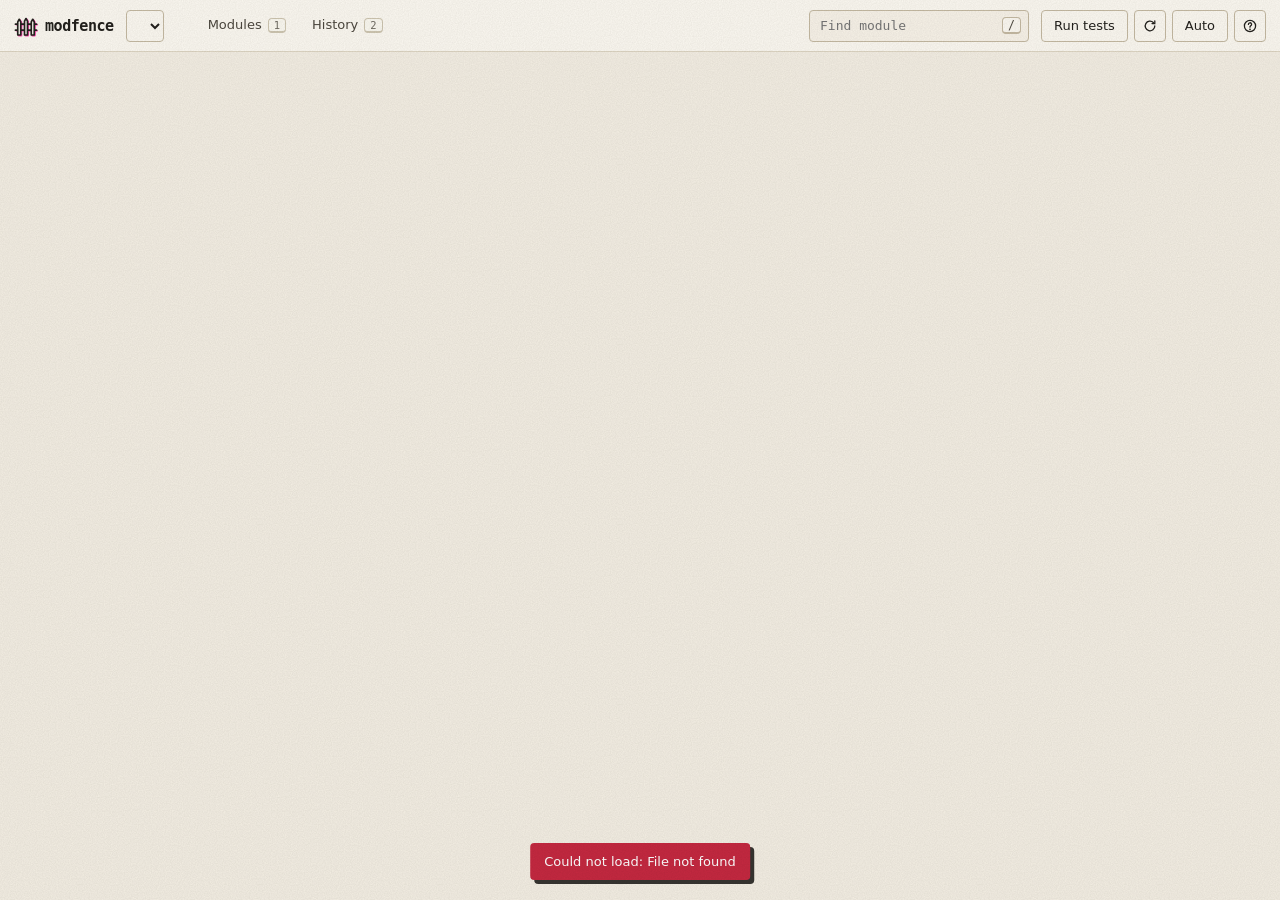
==== modfence/web/index.html @ c2cadf6d "Route each task: fast path or plan first Golden rule 1. A fence inside one role that nothing outside" ====
<!doctype html>
<html lang="en">
<head>
<meta charset="utf-8">
<meta name="viewport" content="width=device-width, initial-scale=1">
<title>modfence</title>
<link rel="icon" href="data:image/svg+xml,%3Csvg xmlns='http://www.w3.org/2000/svg' viewBox='0 0 32 32'%3E%3Cg transform='translate(1 .8)' fill='none' stroke='%23ff48b0' stroke-width='2.2' stroke-linejoin='round' stroke-linecap='round'%3E%3Cpath d='M2 13.5H30M2 21.5H30'/%3E%3Cpath d='M5 28V10.5L7 7L9 10.5V28ZM14 28V9.5L16 6L18 9.5V28ZM23 28V10.5L25 7L27 10.5V28Z'/%3E%3C/g%3E%3Cpath d='M2 13.5H30M2 21.5H30' stroke='%2322201c' stroke-width='2.4' stroke-linecap='round'/%3E%3Cpath d='M5 28V10.5L7 7L9 10.5V28ZM14 28V9.5L16 6L18 9.5V28ZM23 28V10.5L25 7L27 10.5V28Z' fill='%23fbf8f1' stroke='%2322201c' stroke-width='2.2' stroke-linejoin='round'/%3E%3C/svg%3E">
<link rel="stylesheet" href="app.css">
</head>
<body>
<header class="top" role="banner">
  <div class="brand">
    <svg class="mark" viewBox="0 0 32 32" aria-hidden="true"><defs><filter id="pencil" x="-10%" y="-10%" width="120%" height="120%"><feTurbulence type="fractalNoise" baseFrequency="0.3" numOctaves="2" seed="7"/><feDisplacementMap in="SourceGraphic" scale="1.1"/></filter></defs><g filter="url(#pencil)"><g class="mis" transform="translate(1 .8)"><path d="M2 13.5H30M2 21.5H30"/><path d="M5 28V10.5L7 7L9 10.5V28ZM14 28V9.5L16 6L18 9.5V28ZM23 28V10.5L25 7L27 10.5V28Z"/></g><path class="rail" d="M2 13.5H30M2 21.5H30"/><path class="pk" d="M5 28V10.5L7 7L9 10.5V28ZM14 28V9.5L16 6L18 9.5V28ZM23 28V10.5L25 7L27 10.5V28Z"/></g></svg>
    <span class="name">modfence</span>
  </div>
  <label class="sr" for="picker">Project</label>
  <select id="picker" class="picker"></select>
  <span id="stats" class="stats mono"></span>
  <nav class="tabs" id="viewseg" aria-label="View"></nav>
  <div class="search" role="search">
    <label class="sr" for="find">Find a module</label>
    <input id="find" type="search" autocomplete="off" placeholder="Find module" aria-controls="findlist" aria-expanded="false" aria-autocomplete="list">
    <kbd>/</kbd>
    <ul id="findlist" class="findlist" role="listbox" hidden></ul>
  </div>
  <div class="actions">
    <button id="tests" class="btn" type="button" title="Run the project's tests (unittest)"><span class="lbl">Run tests</span></button>
    <button id="refresh" class="btn icon" type="button" title="Re-scan the project" aria-label="Re-scan the project"><svg viewBox="0 0 20 20" fill="none" stroke="currentColor" stroke-width="1.6" stroke-linecap="round"><path d="M16 10a6 6 0 1 1-1.8-4.3"/><path d="M16 3.5V7h-3.5"/></svg></button>
    <button id="theme" class="btn" type="button" aria-label="Appearance"><span class="lbl">Auto</span></button>
    <button id="help" class="btn icon" type="button" aria-label="How modfence works" title="How modfence works (?)"><svg viewBox="0 0 20 20" fill="none" stroke="currentColor" stroke-width="1.6" stroke-linecap="round"><circle cx="10" cy="10" r="7"/><path d="M8 8a2 2 0 1 1 2.8 1.8c-.5.3-.8.7-.8 1.2v.5"/><circle cx="10" cy="14.2" r=".4" fill="currentColor"/></svg></button>
  </div>
</header>

<div class="runbar" id="runbar" hidden role="status" aria-live="polite"></div>

<main class="stage" id="stage">
  <div id="canvas" class="canvas" aria-label="Module graph">
    <svg id="graph" role="group" aria-label="Modules and their imports">
      <defs>
        <pattern id="hatch" width="8" height="8" patternUnits="userSpaceOnUse" patternTransform="rotate(45)"><rect width="8" height="8" class="hatch-bg"/><line x1="0" y1="0" x2="0" y2="8" class="hatch-line"/></pattern>
        <pattern id="dots" width="6" height="6" patternUnits="userSpaceOnUse"><circle cx="3" cy="3" r="1.4" class="dot-fill"/></pattern>
        <marker id="ah" viewBox="0 0 10 10" refX="9" refY="5" markerUnits="userSpaceOnUse" markerWidth="11" markerHeight="11" orient="auto-start-reverse"><path class="arrow" d="M0 1L9 5L0 9z"/></marker>
        <marker id="ah-dep" viewBox="0 0 10 10" refX="9" refY="5" markerUnits="userSpaceOnUse" markerWidth="11" markerHeight="11" orient="auto-start-reverse"><path class="arrow dep" d="M0 1L9 5L0 9z"/></marker>
        <marker id="ah-use" viewBox="0 0 10 10" refX="9" refY="5" markerUnits="userSpaceOnUse" markerWidth="11" markerHeight="11" orient="auto-start-reverse"><path class="arrow use" d="M0 1L9 5L0 9z"/></marker>
      </defs>
      <g id="world"><g id="edges"></g><g id="nodes"></g></g>
    </svg>
  </div>
  <div class="alt" id="alt" hidden></div>

  <div class="legend" id="legend" aria-label="Legend"></div>
  <div class="zoom" id="zoom">
    <button class="btn icon" id="zin" type="button" aria-label="Zoom in" title="Zoom in"><svg viewBox="0 0 20 20" stroke="currentColor" stroke-width="1.7" stroke-linecap="round"><path d="M10 5v10M5 10h10"/></svg></button>
    <button class="btn icon" id="zout" type="button" aria-label="Zoom out" title="Zoom out"><svg viewBox="0 0 20 20" stroke="currentColor" stroke-width="1.7" stroke-linecap="round"><path d="M5 10h10"/></svg></button>
    <button class="btn icon" id="zfit" type="button" aria-label="Fit to screen" title="Fit to screen (double-click the canvas)"><svg viewBox="0 0 20 20" fill="none" stroke="currentColor" stroke-width="1.6" stroke-linecap="round"><path d="M4 8V4h4M16 8V4h-4M4 12v4h4M16 12v4h-4"/></svg></button>
  </div>
  <nav class="crumbs" id="crumbs" aria-label="Open folder" hidden></nav>
  <div class="pick" id="pick" role="dialog" aria-label="Selected box" hidden></div>
  <div class="hint" id="hint">Click a box. <kbd>Shift</kbd>-click: add to fence. <kbd>?</kbd> help</div>

  <aside class="panel" id="panel" aria-label="Module" inert>
    <div class="grip" id="grip" role="separator" aria-orientation="vertical" aria-label="Resize panel" tabindex="0"></div>
    <div class="phead">
      <div class="ptitle">
        <h2 class="mid mono" id="mname"></h2>
        <p class="mdoc" id="mdoc"></p>
        <p class="mfacts mono" id="mfacts"></p>
      </div>
      <button class="btn icon" id="close" type="button" aria-label="Close panel (Esc)" title="Close (Esc)"><svg viewBox="0 0 12 12" stroke="currentColor" stroke-width="1.6" stroke-linecap="round"><path d="M2 2l8 8M10 2l-8 8"/></svg></button>
    </div>
    <div class="ptabs" id="seg" role="tablist" aria-label="Panel">
      <button role="tab" id="tab-over" aria-controls="v-over" aria-selected="true" data-tab="over">Overview</button>
      <button role="tab" id="tab-talk" aria-controls="v-talk" aria-selected="false" tabindex="-1" data-tab="talk">Runs <span class="count" id="tcount"></span></button>
    </div>
    <div class="pbody" id="pbody">
      <section class="view" id="v-over" role="tabpanel" aria-labelledby="tab-over"></section>
      <section class="view" id="v-talk" role="tabpanel" aria-labelledby="tab-talk" aria-live="polite" hidden></section>
    </div>
    <div class="composer" id="composer">
      <div class="fence" id="fence"></div>
      <label class="clabel" for="prompt">Instruction</label>
      <textarea id="prompt" rows="2" placeholder="Ask, or say what to change"></textarea>
      <button type="button" class="route" id="route" hidden title="Click to switch between the fast and the full path"></button>
      <div class="crow">
        <span class="chint" id="chint"><kbd>Ctrl</kbd> <kbd>Enter</kbd> to send</span>
        <button class="btn quiet" id="forget" type="button" title="Forget this fence's agent session and run history">Clear runs</button>
        <button class="btn primary" id="send" type="button" disabled>Run</button>
      </div>
    </div>
  </aside>
</main>

<div class="tip" id="tip" role="tooltip"></div>
<div class="scrim" id="scrim"></div>
<div class="sheet" id="sheet" role="dialog" aria-modal="true" aria-labelledby="stitle" hidden>
  <div class="shead"><h2 class="t mono" id="stitle"></h2><button class="btn icon" id="sclose" type="button" aria-label="Close"><svg viewBox="0 0 12 12" stroke="currentColor" stroke-width="1.6" stroke-linecap="round"><path d="M2 2l8 8M10 2l-8 8"/></svg></button></div>
  <div class="sbody" id="scode"></div>
</div>
<button class="toast" id="toast" type="button" role="status" aria-live="polite"><span id="ttext"></span></button>

<script src="views.js"></script>
<script src="app.js"></script>
</body>
</html>
---- modfence/web/app.css ----
/* modfence, risograph edition: paper, grain and a few spot inks. Each ink means one thing:
   fluorescent pink = the fence (hatched), blue = what a module uses, orange = who uses it,
   green = changed by a run, yellow highlighter = uses changed code. Ink hex values follow the published
   Riso ink chart (Fluorescent Pink FF48B0, Blue 0078BF, Orange FF6C2F, Green 00A95C, Yellow FFE800,
   Bright Red F15060); text versions are darkened until they pass 4.5:1 on the paper. */
:root {
  --bg: #f3eee3;               /* paper */
  --surface: #fbf8f1;
  --surface-2: #f7f2e8;
  --sunken: #ebe4d5;
  --text: #22201c;             /* riso black */
  --text-2: #4c473e;
  --text-3: #6b6558;           /* 5.0:1 on --surface */
  --line: #ddd5c3;
  --line-2: #c4b9a2;
  --ink: #22201c;
  --fence: #ff48b0;            /* fluorescent pink */
  --fence-ink: #b5136f;        /* pink as text: 5.3:1 */
  --fence-soft: rgba(255, 72, 176, 0.13);
  --fence-line: rgba(255, 72, 176, 0.62);
  --select: #22201c;
  --dep: #006ead;              /* uses: riso blue (0078BF) darkened for text, 5.2:1 */
  --dep-soft: rgba(0, 120, 191, 0.10);
  --use: #b13d0c;              /* used by: riso orange as text, 5.3:1 */
  --use-ink: #ff6c2f;
  --use-soft: rgba(255, 108, 47, 0.13);
  --ok: #007a43;               /* changed: riso green as text */
  --ok-ink: #00a95c;
  --ok-soft: rgba(0, 169, 92, 0.13);
  --warn: #6f6200;             /* uses changed code: text on yellow */
  --warn-soft: rgba(255, 232, 0, 0.45);
  --bad: #c42840;              /* bright red as text */
  --bad-soft: rgba(241, 80, 96, 0.13);
  --focus: #006ead;
  --shadow: none;
  --shadow-pop: 4px 4px 0 rgba(34, 32, 28, 0.9);
  --grain-o: 0.2;
  --font: system-ui, -apple-system, "Segoe UI Variable Text", "Segoe UI", Roboto, sans-serif;
  --mono: ui-monospace, "SF Mono", "Cascadia Mono", "JetBrains Mono", Menlo, Consolas, monospace;
  --r: 4px;
  --top: 52px;
  --panel-w: 460px;
  color-scheme: light;
}
@media (prefers-color-scheme: dark) {
  :root:not([data-theme="light"]) {
    color-scheme: dark;
    --bg: #151412; --surface: #1d1c19; --surface-2: #23221e; --sunken: #191815; --text: #f1ece1; --text-2: #c7c0b2; --text-3: #9d9688;
    --line: #2f2d28; --line-2: #464239; --ink: #f1ece1; --select: #f1ece1;
    --fence: #ff5cbc; --fence-ink: #ff7cc9; --fence-soft: rgba(255, 92, 188, 0.14); --fence-line: rgba(255, 92, 188, 0.6);
    --dep: #4fb0ff; --dep-soft: rgba(79, 176, 255, 0.13); --use: #ff8a52; --use-ink: #ff8a52; --use-soft: rgba(255, 138, 82, 0.14);
    --ok: #3fd28a; --ok-ink: #3fd28a; --ok-soft: rgba(63, 210, 138, 0.14); --warn: #ffe800; --warn-soft: rgba(255, 232, 0, 0.16);
    --bad: #ff6b7a; --bad-soft: rgba(255, 107, 122, 0.14); --focus: #4fb0ff; --shadow-pop: 4px 4px 0 rgba(255, 92, 188, 0.55); --grain-o: 0.07;
  }
}
:root[data-theme="dark"] {
  color-scheme: dark;
  --bg: #151412; --surface: #1d1c19; --surface-2: #23221e; --sunken: #191815; --text: #f1ece1; --text-2: #c7c0b2; --text-3: #9d9688;
  --line: #2f2d28; --line-2: #464239; --ink: #f1ece1; --select: #f1ece1;
  --fence: #ff5cbc; --fence-ink: #ff7cc9; --fence-soft: rgba(255, 92, 188, 0.14); --fence-line: rgba(255, 92, 188, 0.6);
  --dep: #4fb0ff; --dep-soft: rgba(79, 176, 255, 0.13); --use: #ff8a52; --use-ink: #ff8a52; --use-soft: rgba(255, 138, 82, 0.14);
  --ok: #3fd28a; --ok-ink: #3fd28a; --ok-soft: rgba(63, 210, 138, 0.14); --warn: #ffe800; --warn-soft: rgba(255, 232, 0, 0.16);
  --bad: #ff6b7a; --bad-soft: rgba(255, 107, 122, 0.14); --focus: #4fb0ff; --shadow-pop: 4px 4px 0 rgba(255, 92, 188, 0.55); --grain-o: 0.07;
}

/* paper grain over everything, like ink on uncoated stock */
body::after {
  content: ""; position: fixed; inset: 0; z-index: 95; pointer-events: none; opacity: var(--grain-o); mix-blend-mode: multiply;
  background-image: url("data:image/svg+xml,%3Csvg xmlns='http://www.w3.org/2000/svg' width='180' height='180'%3E%3Cfilter id='n'%3E%3CfeTurbulence type='fractalNoise' baseFrequency='.85' numOctaves='2' stitchTiles='stitch'/%3E%3CfeColorMatrix values='0 0 0 0 .13 0 0 0 0 .12 0 0 0 0 .1 0 0 0 .6 0'/%3E%3C/filter%3E%3Crect width='100%25' height='100%25' filter='url(%23n)'/%3E%3C/svg%3E");
}
:root[data-theme="dark"] body::after { mix-blend-mode: screen; }
@media (prefers-color-scheme: dark) { :root:not([data-theme="light"]) body::after { mix-blend-mode: screen; } }

* { box-sizing: border-box; }
html, body { height: 100%; margin: 0; }
body { background: var(--bg); color: var(--text); font: 14px/1.5 var(--font); -webkit-font-smoothing: antialiased; overflow: hidden; }
button, select, textarea, input { font: inherit; color: inherit; }
button { cursor: pointer; }
.mono { font-family: var(--mono); }
.sr { position: absolute; width: 1px; height: 1px; overflow: hidden; clip: rect(0 0 0 0); white-space: nowrap; }
kbd { font: 11.5px var(--mono); padding: 0 5px; border: 1px solid var(--line-2); border-bottom-width: 2px; border-radius: 4px; background: var(--surface); color: var(--text-2); }
:focus-visible { outline: 2px solid var(--focus); outline-offset: 2px; }

/* ---------- buttons ---------- */
.btn {
  height: 32px; padding: 0 12px; border: 1.5px solid var(--line-2); border-radius: var(--r); background: var(--surface);
  display: inline-flex; align-items: center; gap: 6px; font-weight: 500; font-size: 13px; white-space: nowrap;
  transition: background-color 100ms ease, border-color 100ms ease, transform 100ms ease-out;
}
.btn:active:not(:disabled) { transform: scale(0.97); }
.btn:hover { background: var(--surface-2); border-color: var(--text-3); }
.btn:active { background: var(--sunken); }
.btn:disabled { opacity: 0.45; cursor: default; }
.btn.icon { width: 32px; padding: 0; justify-content: center; }
.btn svg { width: 16px; height: 16px; flex: none; }
.btn.primary { background: var(--fence); color: #22201c; border-color: var(--ink); box-shadow: 2px 2px 0 var(--ink); font-weight: 650; }
.btn.primary:hover { background: var(--fence); border-color: var(--ink); filter: saturate(1.15); }
.btn.primary:active:not(:disabled) { transform: translate(2px, 2px); box-shadow: 0 0 0 var(--ink); }
.btn.primary:disabled { box-shadow: none; }
.btn.primary.stop { background: var(--bad); border-color: var(--ink); color: #fff; }
.btn.quiet { border-color: transparent; background: transparent; color: var(--text-2); }
.btn.quiet:hover { background: var(--sunken); color: var(--text); }
.btn.ok { color: var(--ok); border-color: var(--ok); }
.btn.bad { color: var(--bad); border-color: var(--bad); }

/* ---------- top bar: docked, solid ---------- */
.top {
  position: fixed; top: 0; left: 0; right: 0; height: var(--top); z-index: 30; display: flex; align-items: center; gap: 12px;
  padding: 0 14px; background: var(--surface); border-bottom: 1px solid var(--line);
}
.brand { display: flex; align-items: center; gap: 7px; font: 700 15px var(--mono); letter-spacing: -0.03em; }
.brand .mark { width: 24px; height: 24px; flex: none; }
.brand .mark .mis { fill: none; stroke: var(--fence); stroke-width: 2.2; stroke-linecap: round; stroke-linejoin: round; } /* riso misregistration */
.brand .mark .rail { stroke: var(--ink); stroke-width: 2.4; stroke-linecap: round; }
.brand .mark .pk { fill: var(--surface); stroke: var(--ink); stroke-width: 2.2; stroke-linejoin: round; }
.picker[hidden] { display: none; }
.picker { height: 32px; border: 1.5px solid var(--line-2); border-radius: var(--r); background: var(--surface); padding: 0 8px; font-family: var(--mono); font-size: 13px; }
.stats { color: var(--text-3); font-size: 12px; white-space: nowrap; }
.tabs { position: relative; display: flex; gap: 2px; margin-left: 8px; height: var(--top); }
.tabs button {
  border: 0; background: none; padding: 0 12px; font-size: 13px; font-weight: 500; color: var(--text-2);
  border-bottom: 2px solid transparent; margin-bottom: -1px;
}
.tabs button:hover { color: var(--text); }
.tabs button[aria-pressed="true"] { color: var(--text); }
.tabs button kbd { margin-left: 6px; font-size: 10.5px; opacity: 0.8; }
.search { position: relative; margin-left: auto; display: flex; align-items: center; }
.search input { width: 220px; height: 32px; border: 1.5px solid var(--line-2); border-radius: var(--r); padding: 0 30px 0 10px; background: var(--surface-2); font-family: var(--mono); font-size: 13px; }
.search input:focus { background: var(--surface); }
.search kbd { position: absolute; right: 8px; pointer-events: none; }
.findlist { position: absolute; top: 38px; right: 0; width: 320px; max-height: 360px; overflow-y: auto; margin: 0; padding: 4px; list-style: none; background: var(--surface); border: 1px solid var(--line-2); border-radius: 8px; box-shadow: var(--shadow-pop); z-index: 50; }
.findlist li { padding: 6px 8px; border-radius: 5px; cursor: pointer; display: flex; justify-content: space-between; gap: 10px; font-family: var(--mono); font-size: 13px; }
.findlist li span { color: var(--text-3); font-size: 12px; }
.findlist li[aria-selected="true"], .findlist li:hover { background: var(--sunken); }
.actions { display: flex; gap: 6px; }

/* run status, visible even with the panel closed */
.runbar {
  position: fixed; top: var(--top); left: 0; right: 0; z-index: 25; height: 32px; display: flex; align-items: center; gap: 10px;
  padding: 0 14px; background: var(--fence-soft); border-bottom: 1px solid var(--fence-line); color: var(--fence-ink); font-size: 13px;
}
.runbar[hidden] { display: none; }
.runbar { overflow: hidden; }
.runbar::after { content: ""; position: absolute; left: 0; bottom: 0; height: 2px; width: 28%; background: var(--fence); animation: sweep 2.6s cubic-bezier(.45, 0, .2, 1) infinite; }
@keyframes sweep { from { transform: translateX(-100%); } to { transform: translateX(380%); } }
.runbar .dot { width: 8px; height: 8px; border-radius: 50%; background: var(--fence); animation: blink 1.6s ease-in-out infinite; }
.runbar .mono { font-size: 12.5px; }
.runbar button { margin-left: auto; height: 24px; font-size: 12px; }
@keyframes blink { 50% { opacity: 0.3; } }

/* ---------- stage ---------- */
.stage { position: fixed; top: var(--top); left: 0; right: 0; bottom: 0; transform-origin: 50% 0; transition: transform 520ms cubic-bezier(.32, .72, 0, 1), filter 520ms ease; }
body.sheet-open .stage { transform: scale(0.985); filter: saturate(0.85); }
body.running .stage { top: calc(var(--top) + 32px); }
.canvas { position: absolute; inset: 0; touch-action: none; cursor: grab; }
.canvas.panning { cursor: grabbing; }
.canvas[hidden] { display: none; }
svg#graph { width: 100%; height: 100%; display: block; }
body.panel-open .canvas, body.panel-open .alt { right: var(--panel-w); }

.edge { fill: none; stroke: var(--text-3); stroke-opacity: 0.45; stroke-width: 1.4; }
.edge-hit { fill: none; stroke: transparent; stroke-width: 12; cursor: pointer; }
.edge.dep { stroke: var(--dep); stroke-opacity: 1; stroke-width: 1.8; }
.edge.use { stroke: var(--use-ink); stroke-opacity: 1; stroke-width: 1.8; }
.edge.faded { opacity: 0.25; }
.edge.back { stroke: var(--bad); stroke-opacity: 0.8; }
.edge.weak { stroke-opacity: 0.28; }
.node.ghost { opacity: 0.55; } .node.ghost .card { stroke-dasharray: 4 3; } /* a role in another area this one links to */
.edge.runtime { stroke-dasharray: 7 5; }
.edge.cochange { stroke-dasharray: 1.5 5; stroke-linecap: round; }
.edge.copy { stroke-dasharray: 12 4 2 4; }
.legend i.dashdot { border-style: dashed; border-width: 2px; }
.legend i.line { border-style: solid; } .legend i.dash { border-style: dashed; } .legend i.dot { border-style: dotted; }
.crumbs em.round { color: var(--ok); font-style: normal; }
.crumbs em.round b { font-weight: 650; }
.edge.quiet, .edge-hit.quiet { display: none; }
.edge.from-tests { stroke-dasharray: 3 4; opacity: 0.45; }
.edge.from-tests.dep, .edge.from-tests.use { opacity: 1; }
.edge.from-tests.faded { opacity: 0.12; }
.arrow { fill: var(--text-3); fill-opacity: 0.6; }
.arrow.dep { fill: var(--dep); fill-opacity: 1; }
.arrow.use { fill: var(--use-ink); fill-opacity: 1; }
.hatch-bg { fill: var(--fence-soft); }
.hatch-line { stroke: var(--fence-line); stroke-width: 2.5; }
.dot-fill { fill: var(--ok-ink); fill-opacity: 0.35; }

.node { cursor: pointer; outline: none; }
.node .card { fill: var(--surface); stroke: var(--line-2); stroke-width: 1.5; }
.node .fill { fill: transparent; pointer-events: none; }
.node .name { font: 700 14px var(--font); fill: var(--text); letter-spacing: -0.01em; }
.node .meta { font: 12px var(--mono); fill: var(--text-3); }
.node .bar-bg { fill: var(--sunken); }
.node .bar { fill: var(--text); opacity: 0.7; }
.node .tag { font: 600 11px var(--mono); }
.node .tag.fence { fill: var(--fence-ink); }
.node .tag.plus { fill: var(--ok); }
.node .tag.minus { fill: var(--bad); }
.node:hover .card { stroke: var(--text-3); }
.node:focus-visible .card { stroke: var(--focus); stroke-width: 3; }
.node.tests .card { fill: var(--surface-2); stroke-dasharray: 4 3; }
.node .stack { fill: var(--surface-2); stroke: var(--line-2); stroke-width: 1.5; }
.node.group .card { stroke: var(--text-2); }
.node.group .name { font-weight: 750; }
.crumbs { position: absolute; left: 16px; top: 12px; z-index: 5; display: flex; align-items: center; gap: 4px; flex-wrap: wrap; max-width: calc(100% - 32px); font: 12.5px var(--mono); }
.crumbs[hidden] { display: none; }
.crumbs button { all: unset; cursor: pointer; padding: 2px 6px; border: 1.5px solid var(--line-2); border-radius: var(--r); background: var(--surface); }
.crumbs button:hover { border-color: var(--text-3); }
.crumbs button:focus-visible { outline: 2px solid var(--focus); outline-offset: 2px; }
.crumbs span { color: var(--text-3); }
.crumbs button b { font-weight: 700; color: var(--fence-ink); margin-right: 2px; }
.crumbs button[aria-current="true"] { border-color: var(--ink); box-shadow: 2px 2px 0 var(--fence); }
.crumbs .act { background: var(--fence); color: var(--ink); border-color: var(--ink); font-family: var(--font, inherit); }
.crumbs .act.q { background: var(--surface); }
.node.edge { opacity: 0.55; }
.node.edge .card { stroke-dasharray: 3 3; fill: var(--surface-2); }
.rfiles { list-style: none; margin: 8px 0 0; padding: 0; font-size: 12.5px; }
.rfiles li { display: grid; grid-template-columns: minmax(0, 1fr) minmax(0, 1.2fr) 160px; gap: 10px; align-items: center; padding: 5px 0; border-top: 1px solid var(--line); }
.rfiles .d { color: var(--text-3); overflow: hidden; text-overflow: ellipsis; white-space: nowrap; }
.crumbs em { font: italic 12px var(--sans, inherit); color: var(--text-3); margin-left: 8px; }
body.panel-open .crumbs { max-width: calc(100% - var(--panel-w) - 32px); }
.node.faded { opacity: 0.45; }
.node.dep .card { stroke: var(--dep); stroke-width: 1.5; }
.node.dep .fill { fill: var(--dep-soft); }
.node.use .card { stroke: var(--use-ink); stroke-width: 1.5; }
.node.use .fill { fill: var(--use-soft); }
.node.fenced .card { stroke: var(--ink); stroke-width: 2; filter: drop-shadow(3px 3px 0 var(--fence)); }
.node.fenced .fill { fill: url(#hatch); }
.node.selected .card { stroke: var(--select); stroke-width: 2; filter: drop-shadow(3px 3px 0 var(--select)); }
.node.fenced.selected .card { stroke: var(--ink); stroke-width: 2.5; filter: drop-shadow(4px 4px 0 var(--fence)); }
.node.changed .card { stroke: var(--ok-ink); stroke-width: 2; }
.node.changed .fill { fill: url(#dots); }
.node.ripple .card { stroke: var(--text-2); stroke-width: 1.5; stroke-dasharray: 5 3; }
.node.ripple .fill { fill: var(--warn-soft); fill-opacity: 0.4; } /* a small change: noticed, not shouting */
.node.error .card { stroke: var(--bad); }
.node .ring { fill: none; stroke: var(--ok-ink); stroke-width: 2; opacity: 0; transform-box: fill-box; transform-origin: center; }
.node.changed .ring { animation: pulse 2.2s ease-out 2; }
@keyframes pulse { 0% { opacity: 0.7; transform: scale(1); } 100% { opacity: 0; transform: scale(1.08); } }

.legend {
  position: absolute; left: 12px; bottom: 12px; z-index: 10; display: flex; flex-wrap: wrap; gap: 12px; padding: 6px 10px;
  background: var(--surface); border: 1.5px solid var(--line-2); border-radius: var(--r); font-size: 12px; color: var(--text-2); max-width: 60%;
}
.legend:empty { display: none; }
.legend i { display: inline-block; width: 12px; height: 12px; border-radius: 2px; margin-right: 6px; vertical-align: -2px; border: 2px solid; }
.legend i.hatch { background: repeating-linear-gradient(45deg, var(--fence-line) 0 2px, var(--fence-soft) 2px 6px); }
.zoom { position: absolute; right: 12px; bottom: 12px; z-index: 10; display: flex; flex-direction: column; gap: 4px; }
body.panel-open .zoom { right: calc(var(--panel-w) + 12px); }
body:not([data-view="graph"]) .zoom { display: none; }
.hint {
  position: absolute; left: 50%; bottom: 12px; transform: translateX(-50%); z-index: 9; padding: 6px 12px; border-radius: 6px;
  background: var(--surface); border: 1px solid var(--line); color: var(--text-2); font-size: 12.5px; white-space: nowrap;
}
body.panel-open .hint, body:not([data-view="graph"]) .hint, .pick:not([hidden]) ~ .hint { display: none; }
/* the picked box: a docked side bar on the right, full height, scrolls on its own */
.pick { position: absolute; top: 0; right: 0; bottom: 0; z-index: 12; width: min(360px, 100%); overflow-y: auto; overscroll-behavior: contain;
  padding: 14px 16px 20px; background: var(--surface); border-left: 1.5px solid var(--ink); box-shadow: -4px 0 0 var(--fence); }
.pick[hidden] { display: none; }
body:has(.pick:not([hidden])) .zoom { right: calc(min(360px, 100%) + 12px); }
body.panel-open .pick { display: none; }
.pick .pk { display: flex; align-items: flex-start; gap: 10px; }
.pick .pk [data-x] { margin-left: auto; }
.pick .pk b { font-size: 18px; font-weight: 750; letter-spacing: -0.02em; overflow-wrap: anywhere; }
.pick .pm { color: var(--text-3); font-size: 12px; margin-top: 2px; }
.pick p { margin: 10px 0 0; color: var(--text); font-size: 14px; line-height: 1.5; }
.pick p.none { color: var(--text-3); font-style: italic; }
.pick .pa { display: flex; flex-wrap: wrap; gap: 8px; margin-top: 12px; }
.pick h4 { margin: 18px 0 6px; font-size: 11.5px; font-weight: 650; text-transform: uppercase; letter-spacing: 0.06em; color: var(--text-3); }
.pick h4 i { font-style: normal; font-family: var(--mono); margin-left: 4px; }
.pick ul { list-style: none; margin: 0; padding: 0; }
.pick li { display: flex; flex-direction: column; gap: 1px; padding: 5px 0; border-top: 1px solid var(--line); font-size: 12.5px; }
.pick li .mono { color: var(--text-2); font-size: 11.5px; overflow-wrap: anywhere; }
.pick li > span:not(.mono) { color: var(--text-3); }
.pick select { width: 100%; height: 32px; border: 1.5px solid var(--line-2); border-radius: var(--r); background: var(--surface); color: var(--text); padding: 0 8px; font: 13px var(--font); }
.pick details.fg { border-top: 1px solid var(--line); }
.pick details.fg summary { cursor: pointer; padding: 6px 0; font-size: 13px; font-weight: 600; list-style: none; }
.pick details.fg summary::before { content: "▸ "; color: var(--text-3); }
.pick details.fg[open] summary::before { content: "▾ "; }
.pick details.fg summary i { font-style: normal; font-family: var(--mono); color: var(--text-3); margin-left: 4px; }
.pick li > span:not(.mono) { overflow-wrap: anywhere; }
.pick .lk { all: unset; cursor: pointer; font-weight: 650; color: var(--text); }
.pick .lk:hover, .pick .lk:focus-visible { text-decoration: underline; text-decoration-color: var(--fence); text-decoration-thickness: 2px; }

.tip { position: fixed; z-index: 60; max-width: 520px; padding: 8px 10px; border-radius: 6px; pointer-events: none; background: var(--text); color: var(--surface); font-size: 12px; opacity: 0; }
.tip.show { opacity: 1; }
.tip .h { font-weight: 650; margin-bottom: 4px; }
.tip { max-width: 380px; padding: 10px 12px; font-size: 13px; line-height: 1.45; }
.tip p { margin: 0; }
.tip p.so { margin-top: 6px; opacity: 0.78; font-size: 12.5px; }
.tip code { font: 12px var(--mono); padding: 0 3px; border-radius: 3px; background: rgba(255, 72, 176, 0.28); }
.edge.hot { stroke: var(--ink); stroke-opacity: 1; opacity: 1; }
.node.hot .card { stroke: var(--ink); stroke-width: 2; }
.tip .tn { font: 12px/1.7 var(--mono); }
.tip .tn b { font-weight: 500; margin-right: 6px; box-shadow: inset 0 -0.45em 0 rgba(255, 72, 176, 0.5); }
.tip .tk { margin-top: 4px; opacity: 0.65; font-size: 11.5px; }

/* ---------- panel: docked, resizable ---------- */
.panel {
  position: absolute; top: 0; right: 0; bottom: 0; width: var(--panel-w); z-index: 20; display: none; flex-direction: column;
  background: var(--surface); border-left: 1px solid var(--line);
}
body.panel-open .panel { display: flex; }
.grip { position: absolute; left: -4px; top: 0; bottom: 0; width: 8px; cursor: col-resize; z-index: 2; }
.grip:hover, .grip:focus-visible { background: var(--focus); opacity: 0.35; outline: none; }
.phead { display: flex; gap: 10px; align-items: flex-start; padding: 14px 16px 10px; border-bottom: 1px solid var(--line); }
.ptitle { flex: 1; min-width: 0; }
.mid { margin: 0; font-size: 18px; font-weight: 750; letter-spacing: -0.02em; overflow-wrap: anywhere; text-shadow: 1.5px 1px 0 var(--fence-line); }
.mdoc { margin: 4px 0 0; color: var(--text-2); font-size: 13px; }
.mdoc:empty { display: none; }
.mfacts { margin: 6px 0 0; color: var(--text-3); font-size: 12px; }
.ptabs { position: relative; display: flex; gap: 4px; padding: 0 12px; border-bottom: 1px solid var(--line); z-index: 1; background: var(--surface); }
.ptabs button { border: 0; background: none; height: 38px; padding: 0 8px; font-size: 13px; font-weight: 500; color: var(--text-2); border-bottom: 2px solid transparent; margin-bottom: -1px; }
.ptabs button[aria-selected="true"] { color: var(--text); }
.ptabs .count { font: 12px var(--mono); color: var(--text-3); }
.pbody { flex: 1; overflow-y: auto; padding: 14px 16px 18px; }
.view[hidden] { display: none; }

.sect { margin-bottom: 18px; }
.sect h3 { margin: 0 0 6px; font-size: 11.5px; font-weight: 750; text-transform: uppercase; letter-spacing: 0.07em; }
.sect h3 small { font-weight: 400; color: var(--text-3); margin-left: 6px; text-transform: none; letter-spacing: 0; font-size: 12px; }
.none { color: var(--text-3); font-size: 13px; margin: 0; }
.rows { border: 1.5px solid var(--line-2); border-radius: var(--r); overflow: hidden; }
.rows > * + * { border-top: 1px solid var(--line); }
.row { display: flex; align-items: baseline; gap: 10px; width: 100%; padding: 7px 10px; background: var(--surface); border: 0; text-align: left; font-size: 13px; }
button.row:hover { background: var(--surface-2); }
.row .k { font-family: var(--mono); font-size: 13px; }
.row .d { flex: 1; min-width: 0; color: var(--text-2); font-size: 12.5px; overflow: hidden; text-overflow: ellipsis; white-space: nowrap; }
.row .n { font: 12px var(--mono); color: var(--text-3); }
.row .sw { width: 10px; height: 10px; border-radius: 2px; flex: none; align-self: center; }
.row .sw.dep { background: var(--dep); }
.row .sw.use { background: var(--use-ink); }

/* functions: the finest grain shown */
.fgroup + .fgroup { margin-top: 10px; }
.fhead { display: flex; justify-content: space-between; font-size: 11.5px; color: var(--text-3); padding: 0 6px 3px; border-bottom: 1.5px solid var(--ink); }
.fn { display: grid; grid-template-columns: minmax(0, 1fr) auto; column-gap: 8px; width: 100%; text-align: left; border: 0; border-bottom: 1px solid var(--line); background: none; padding: 6px 6px; }
.fn:hover { background: var(--fence-soft); }
.fn.method { padding-left: 22px; }
.fname { font-size: 13px; font-weight: 600; overflow: hidden; text-overflow: ellipsis; white-space: nowrap; }
.fname em { font-style: normal; font-weight: 400; color: var(--text-3); }
.fname .args { font-weight: 400; color: var(--text-3); }
.fn.private .fname { color: var(--text-2); font-weight: 500; }
.fdesc { grid-column: 1 / -1; font-size: 12.5px; color: var(--text-2); line-height: 1.45; }
.fuse { font-size: 11.5px; color: var(--use); align-self: center; }
.wait { color: var(--text-3); font-style: italic; }
i.ai { font: 600 9.5px var(--mono); font-style: normal; color: var(--text-3); border: 1px solid var(--line-2); border-radius: 2px; padding: 0 3px; vertical-align: 1px; }
details.src { margin-top: 4px; }
details.src > summary { cursor: pointer; font-size: 12px; color: var(--text-3); margin-bottom: 6px; width: max-content; }
details.src > summary:hover { color: var(--text); }
.task { display: block; width: 100%; text-align: left; padding: 9px 10px; background: var(--surface); border: 0; }
.task:hover { background: var(--surface-2); }
.task b { font-size: 13px; font-weight: 600; }
.task .lv { font: 11.5px var(--mono); color: var(--text-3); margin-left: 8px; }
.task p { margin: 3px 0 0; color: var(--text-2); font-size: 12.5px; }
.names { font: 12.5px var(--mono); color: var(--text-2); line-height: 1.9; }
.names span { margin-right: 12px; white-space: nowrap; }
.names em { font-style: normal; color: var(--text-3); }

/* ---------- runs: a log, not a chat ---------- */
.run { border: 1.5px solid var(--line-2); border-radius: var(--r); margin-bottom: 14px; overflow: hidden; background: var(--surface); }
.run.plan .rhead { background: var(--fence-soft); }
.rhead { display: flex; align-items: center; gap: 8px; padding: 7px 10px; background: var(--surface-2); border-bottom: 1px solid var(--line); font-size: 12px; color: var(--text-2); }
.rhead .mono { font-size: 12px; }
.rhead .st { margin-left: auto; font-weight: 600; }
.rhead .st.ok { color: var(--ok); }
.rhead .st.bad { color: var(--bad); }
.rhead .st.live { color: var(--fence-ink); }

/* plan card: questions, the functions it will touch, the done check */
.plan { border: 1.5px solid var(--ink); border-radius: var(--r); background: var(--surface); box-shadow: 3px 3px 0 var(--fence); padding: 10px 12px; margin: 4px 3px 8px 0; }
.ph { font: 750 11px var(--font); text-transform: uppercase; letter-spacing: 0.08em; color: var(--fence-ink); }
.goal { font-weight: 650; margin: 3px 0 8px; }
.pq { margin: 0 0 8px; padding-left: 18px; font-size: 13px; }
.pq li { margin-bottom: 8px; }
.opts { display: flex; flex-wrap: wrap; gap: 6px; margin-top: 5px; }
.opts button { border: 1.5px solid var(--line-2); background: var(--surface); border-radius: var(--r); padding: 3px 9px; font-size: 12.5px; text-align: left; }
.opts button:hover { border-color: var(--ink); }
.opts button[aria-checked="true"] { border-color: var(--ink); background: var(--fence-soft); box-shadow: 2px 2px 0 var(--fence); }
.opts small { margin-left: 6px; font-size: 10.5px; color: var(--text-3); }
.pf { border-top: 1px solid var(--line); border-bottom: 1px solid var(--line); padding: 4px 0; margin-bottom: 8px; }
.pd { margin: 0 0 8px; font-size: 12.5px; }
.sub { color: var(--text-3); font-size: 12px; }
.pa { display: flex; gap: 10px; align-items: center; }
.instr { margin: 0; padding: 8px 10px; border-bottom: 1px solid var(--line); white-space: pre-wrap; font-size: 13px; }
.instr::before { content: "Instruction  "; font: 600 11.5px var(--mono); color: var(--text-3); }
.rbody { padding: 8px 10px; }
.steps { margin: 4px 0 8px; font: 12.5px var(--mono); }
.step { display: flex; align-items: center; gap: 8px; padding: 2px 0; color: var(--text-2); min-width: 0; }
.step .ic { width: 14px; height: 14px; flex: none; color: var(--text-3); }
.step .ic svg { width: 14px; height: 14px; }
.step .tn { flex: none; color: var(--text); min-width: 44px; }
.step .td { flex: 1; min-width: 0; overflow: hidden; text-overflow: ellipsis; white-space: nowrap; }
.step .st { flex: none; font-size: 11.5px; color: var(--text-3); }
.step.edit .tn { color: var(--ok); }
.step.denied .tn, .step.denied .st, .step.err .st { color: var(--bad); }
.step .why { display: block; margin: 0 0 4px 22px; font: 12px var(--font); color: var(--bad); white-space: normal; }
.status { font: 12px var(--mono); color: var(--text-3); margin: 2px 0; }
.md { font-size: 13.5px; line-height: 1.6; overflow-wrap: anywhere; }
.md p { margin: 0 0 8px; }
.md h3 { font-size: 13.5px; margin: 10px 0 4px; }
.md ul, .md ol { margin: 0 0 8px; padding-left: 20px; }
.md code { font: 12.5px var(--mono); background: var(--sunken); padding: 1px 4px; border-radius: 4px; }
.md pre { background: var(--sunken); border-radius: 6px; padding: 8px 10px; overflow-x: auto; margin: 0 0 8px; }
.md pre code { background: none; padding: 0; }
.error { color: var(--bad); background: var(--bad-soft); border-radius: 6px; padding: 8px 10px; font-size: 12.5px; white-space: pre-wrap; margin: 6px 0; }
.banner { display: flex; gap: 8px; align-items: center; padding: 8px 10px; border-radius: 6px; font-size: 12.5px; margin: 6px 0; }
.banner.bad { background: var(--bad-soft); color: var(--bad); }
.banner button { margin-left: auto; }

.changes { border-top: 1.5px solid var(--line-2); }
.cfile { padding: 6px 10px 6px; border-top: 1px solid var(--line); }
.cfile:first-child { border-top: 0; }
.cfh { display: flex; align-items: center; gap: 8px; font-size: 12px; color: var(--text-2); min-width: 0; }
.cfh .p { flex: 1; min-width: 0; overflow: hidden; text-overflow: ellipsis; white-space: nowrap; }
.cfh .st { color: var(--text-3); }
.cfh .s { white-space: nowrap; }
.cfh .btn { height: 22px; padding: 0 6px; font-size: 11.5px; }
.tagout { color: var(--bad); font-size: 11.5px; font-weight: 600; }
.changes .plus { color: var(--ok); }
.changes .minus { color: var(--bad); }
.cf { display: grid; grid-template-columns: 14px minmax(0, max-content) minmax(0, 1fr); column-gap: 8px; align-items: baseline; padding: 3px 0 2px; font-size: 12.5px; }
.cf .nm { overflow: hidden; text-overflow: ellipsis; white-space: nowrap; }
.cf .sym { font: 750 13px var(--mono); text-align: center; }
.cf .nm { font-weight: 600; }
.cf .fdesc { grid-column: auto; color: var(--text-2); }
.cf .fl { color: var(--text-3); font-size: 11.5px; margin-left: 4px; }
.cf.added .sym { color: var(--ok); }
.cf.changed .sym { color: var(--dep); }
.cf.removed .sym { color: var(--bad); }
.cf.removed .nm { text-decoration: line-through; text-decoration-color: var(--bad); color: var(--text-2); }
.diff { margin: 6px 0 2px; padding: 6px 0; font: 12px/1.5 var(--mono); background: var(--sunken); overflow-x: auto; max-height: 360px; }
.diff span { display: block; padding: 0 10px; white-space: pre; }
.diff .add { background: var(--ok-soft); color: var(--ok); }
.diff .del { background: var(--bad-soft); color: var(--bad); }
.diff .hunk { color: var(--dep); }
.rfoot { display: flex; flex-wrap: wrap; gap: 8px; align-items: center; padding: 8px 10px; border-top: 1px solid var(--line); font-size: 12.5px; color: var(--text-2); }
.rfoot .ripple, .rfoot .chk { flex-basis: 100%; }
.chk { font-weight: 600; }
.chk.ok { color: var(--ok); }
.chk.bad { color: var(--bad); background: var(--bad-soft); padding: 5px 8px; border-radius: var(--r); }
.rfoot .ripple button { border: 0; background: none; padding: 0; font: 12.5px var(--mono); color: var(--warn); text-decoration: underline; margin-right: 8px; }
.rfoot .meta { margin-left: auto; font: 12px var(--mono); color: var(--text-3); }
.reverted { font-weight: 600; color: var(--text-2); }
.starters { display: grid; gap: 6px; margin-top: 10px; }
.starters button { text-align: left; padding: 8px 10px; border: 1.5px dashed var(--line-2); border-radius: var(--r); background: var(--surface); font-size: 13px; }
.starters button:hover { border-style: solid; border-color: var(--text-3); }
.starters b { font: 600 11.5px var(--mono); color: var(--text-3); display: block; }

/* ---------- composer: the fence first ---------- */
.composer { border-top: 1px solid var(--line); padding: 10px 14px 12px; background: var(--surface-2); }
.fence { margin-bottom: 8px; }
.mode { display: inline-flex; gap: 0; border: 1.5px solid var(--ink); border-radius: var(--r); margin-bottom: 8px; overflow: hidden; }
.mode button { border: 0; background: var(--surface); padding: 3px 10px; font-size: 12.5px; color: var(--text-2); transition: background-color 200ms ease, color 200ms ease; }
.mode button + button { border-left: 1.5px solid var(--ink); }
.mode button[aria-pressed="true"] { background: var(--ink); color: var(--surface); }
.fline { font-size: 13px; line-height: 1.9; }
.fline .lab { font-weight: 600; margin-right: 4px; }
.fchip { display: inline-flex; align-items: center; gap: 4px; height: 24px; padding: 0 4px 0 8px; margin: 0 6px 4px 0; border: 1.5px solid var(--ink); border-radius: var(--r); background: repeating-linear-gradient(45deg, var(--fence-soft) 0 4px, transparent 4px 8px), var(--surface); box-shadow: 2px 2px 0 var(--fence); color: var(--text); font: 600 12.5px var(--mono); vertical-align: middle; }
.fchip button { border: 0; background: none; width: 18px; height: 18px; padding: 0; display: grid; place-items: center; color: inherit; border-radius: 3px; }
.fchip button:hover { background: var(--fence-line); }
.fchip svg { width: 9px; height: 9px; }
.fadd { height: 24px; padding: 0 8px; border: 1.5px dashed var(--line-2); border-radius: var(--r); background: none; font: 12.5px var(--mono); color: var(--text-2); vertical-align: middle; }
.fadd:hover { border-color: var(--fence); color: var(--fence-ink); }
.fline .reads { display: block; color: var(--text-3); font-size: 12px; line-height: 1.5; }
.fline.ro .lab { color: var(--text-2); }
.clabel { display: block; font-size: 12px; font-weight: 600; color: var(--text-2); margin-bottom: 4px; }
#prompt { width: 100%; min-height: 54px; max-height: 200px; resize: none; border: 1.5px solid var(--line-2); border-radius: var(--r); padding: 7px 9px; background: var(--surface); line-height: 1.45; }
#prompt:focus { border-color: var(--ink); outline: none; box-shadow: 3px 3px 0 var(--fence); }
.crow { display: flex; align-items: center; gap: 8px; margin-top: 8px; }
.chint { font-size: 12px; color: var(--text-3); margin-right: auto; }
.nocli { background: var(--bad-soft); color: var(--bad); border-radius: 6px; padding: 8px 10px; font-size: 12.5px; margin-bottom: 8px; }

/* ---------- sheet (file, diff, help, test output) ---------- */
.scrim { position: fixed; inset: 0; z-index: 70; background: rgba(10, 12, 16, 0.45); display: none; }
.scrim.show { display: block; }
.sheet { position: fixed; z-index: 71; left: 50%; top: 50%; transform: translate(-50%, -50%); width: min(900px, calc(100vw - 32px)); height: min(80vh, 780px); display: flex; flex-direction: column; background: var(--surface); border: 1.5px solid var(--ink); border-radius: var(--r); box-shadow: var(--shadow-pop); }
.sheet[hidden] { display: none; }
.shead { display: flex; align-items: center; gap: 10px; padding: 10px 12px 10px 16px; border-bottom: 1px solid var(--line); }
.shead .t { margin: 0; flex: 1; font-size: 14px; font-weight: 600; overflow: hidden; text-overflow: ellipsis; white-space: nowrap; }
.sbody { flex: 1; overflow: auto; }
.code { font: 12.5px/1.65 var(--mono); padding: 8px 0; }
.code .ln { display: flex; white-space: pre; }
.code .ln b { width: 54px; flex: none; text-align: right; padding-right: 14px; color: var(--text-3); font-weight: 400; user-select: none; }
.code .ln.hl { background: var(--dep-soft); }
.code .ln.hl b { color: var(--dep); }
.sbody pre.out { margin: 0; padding: 12px 16px; font: 12.5px/1.6 var(--mono); white-space: pre-wrap; }
.help { padding: 16px 20px 24px; max-width: 760px; font-size: 14px; }
.help h3 { font-size: 15px; margin: 18px 0 6px; }
.help ol, .help ul { padding-left: 20px; margin: 0; }
.help li { margin: 4px 0; }
.help dl { display: grid; grid-template-columns: 120px 1fr; gap: 6px 14px; margin: 0; }
.help dt { font-family: var(--mono); font-weight: 600; }
.help dd { margin: 0; color: var(--text-2); }

/* ---------- toast ---------- */
.toast { position: fixed; left: 50%; bottom: 20px; transform: translateX(-50%); z-index: 80; display: none; max-width: min(640px, calc(100vw - 32px)); padding: 9px 14px; border-radius: var(--r); border: 0; background: var(--text); color: var(--surface); font-size: 13px; text-align: left; box-shadow: var(--shadow-pop); }
.toast.show { display: block; }
.toast.bad { background: var(--bad); color: #fff; }

/* ---------- History: every run that changed code, as versions ---------- */
.alt { position: absolute; inset: 0; overflow: auto; padding: 16px 16px 64px; }
.alt[hidden] { display: none; }
i.sw { display: inline-block; width: 8px; height: 8px; border-radius: 2px; flex: none; }
i.sw.dep { background: var(--dep); }
i.sw.use { background: var(--use-ink); }
.hist { max-width: 980px; margin: 0 auto; }
.hhead { display: flex; align-items: baseline; gap: 12px; margin: 2px 0 12px; }
.hhead h2 { margin: 0; font-size: 22px; font-weight: 800; letter-spacing: -0.02em; text-shadow: 2px 1.5px 0 var(--fence-line); }
.hhead p { margin: 0; color: var(--text-3); font-size: 12.5px; }
.hempty { max-width: 560px; margin: 12vh auto 0; text-align: center; color: var(--text-2); }
.hempty h2 { font-size: 20px; color: var(--text); margin: 0 0 8px; }
.hmat-wrap { overflow-x: auto; border: 1.5px solid var(--line-2); border-radius: var(--r); background: var(--surface); margin-bottom: 16px; }
.hmat { border-collapse: collapse; font-size: 12px; }
.hmat th, .hmat td { padding: 0; height: 24px; border-bottom: 1px solid var(--line); }
.hmat tbody tr:last-child > * { border-bottom: 0; }
.hmat thead th { position: sticky; top: 0; background: var(--surface-2); }
.hmat th button { all: unset; cursor: pointer; display: block; padding: 0 8px; line-height: 24px; white-space: nowrap; }
.hmat th button:hover { color: var(--fence-ink); }
.hmat th button:focus-visible { outline: 2px solid var(--focus); outline-offset: -2px; }
.hmat thead th:first-child, .hmat tbody th { text-align: left; color: var(--text-3); font-weight: 600; position: sticky; left: 0; background: var(--surface-2); border-right: 1px solid var(--line); }
.hmat tbody th { color: var(--text); font-weight: 500; max-width: 260px; overflow: hidden; text-overflow: ellipsis; }
.hmat thead th:not(:first-child) { font: 600 11.5px var(--mono); color: var(--text-2); }
.hmat td { width: 34px; min-width: 34px; text-align: center; font: 600 11px var(--mono); }
.hmat td.hit { background: var(--ok-soft); color: var(--ok); box-shadow: inset 0 0 0 1.5px var(--ok-ink); border-radius: 3px; }
.hmat td.hit.rev { background: repeating-linear-gradient(45deg, var(--sunken) 0 4px, transparent 4px 8px); color: var(--text-3); box-shadow: inset 0 0 0 1px var(--line-2); }
.vlist { list-style: none; margin: 0; padding: 0; display: grid; gap: 10px; }
.ver { border: 1.5px solid var(--line-2); border-radius: var(--r); background: var(--surface); padding: 10px 12px; scroll-margin-top: 12px; transition: box-shadow 240ms ease; }
.ver.flash { box-shadow: 4px 4px 0 var(--fence); }
.ver.reverted { background: repeating-linear-gradient(45deg, var(--surface-2) 0 6px, var(--surface) 6px 12px); }
.vh { display: flex; align-items: center; gap: 8px; flex-wrap: wrap; font-size: 12px; color: var(--text-3); }
.vn { font-size: 15px; color: var(--text); background: var(--fence-soft); border: 1.5px solid var(--ink); border-radius: var(--r); padding: 0 6px; box-shadow: 2px 2px 0 var(--fence); }
.vp { text-transform: uppercase; letter-spacing: 0.06em; font-weight: 700; font-size: 10.5px; color: var(--text-2); }
.vf { color: var(--fence-ink); overflow: hidden; text-overflow: ellipsis; white-space: nowrap; max-width: 46%; }
.vchk { font-weight: 600; }
.vchk.ok { color: var(--ok); }
.vchk.bad, .vrev { color: var(--bad); font-weight: 600; }
.vc { margin-left: auto; color: var(--text-2); }
.vq { margin: 6px 0 6px; color: var(--text); font-size: 13.5px; overflow: hidden; display: -webkit-box; -webkit-line-clamp: 2; -webkit-box-orient: vertical; white-space: pre-line; }
.vu { display: flex; flex-wrap: wrap; gap: 4px 6px; }
.vu .u { font: 12px var(--mono); padding: 1px 6px; border-radius: 3px; border: 1px solid var(--line); background: var(--surface-2); }
.vu .u.added { color: var(--ok); border-color: var(--ok-ink); }
.vu .u.changed { color: var(--dep); }
.vu .u.removed { color: var(--bad); text-decoration: line-through; }
.vu .more { color: var(--text-3); font-size: 12px; align-self: center; }
.va { display: flex; align-items: center; gap: 8px; margin-top: 8px; flex-wrap: wrap; }
.vs { font-size: 12px; color: var(--text-3); margin-right: auto; }
.vs .plus { color: var(--ok); } .vs .chg { color: var(--dep); } .vs .minus { color: var(--bad); }
.vbody:not(:empty) { margin-top: 8px; border-top: 1px dashed var(--line-2); padding-top: 8px; }

/* ---------- motion ---------- */
:root { interpolate-size: allow-keywords; }
.node .card { transition: stroke 220ms ease, stroke-width 220ms ease; }
.node .fill { transition: fill 220ms ease; }
.node { transition: opacity 280ms ease; }
.edge { transition: opacity 280ms ease, stroke 220ms ease; }

/* a pulse travels along each highlighted edge, in import direction */
.flow { fill: none; stroke-width: 3; stroke-linecap: round; stroke-dasharray: 5 95; pointer-events: none; animation: flow 2.8s linear infinite; }
.flow.dep { stroke: var(--dep); }
.flow.use { stroke: var(--use-ink); }
@keyframes flow { from { stroke-dashoffset: 100; } to { stroke-dashoffset: 0; } }

/* the fence is live only while an agent runs: its border marches */
body.running .node.fenced .card { stroke-dasharray: 7 4; animation: march 2.4s linear infinite; }
@keyframes march { to { stroke-dashoffset: -11; } }

/* one indicator slides between tabs */
.tabs .ink, .ptabs .ink {
  position: absolute; left: 0; bottom: 0; height: 3px; width: 0; background: var(--fence); border-radius: 0; pointer-events: none;
  transition: transform 460ms cubic-bezier(.32, .72, 0, 1), width 460ms cubic-bezier(.32, .72, 0, 1);
}
.ptabs .ink { bottom: -1px; }

/* entry and exit for things that switch display (CSS @starting-style, no JS timers) */
.panel { transition: transform 480ms cubic-bezier(.32, .72, 0, 1), opacity 300ms ease, display 480ms allow-discrete; }
body:not(.panel-open) .panel { transform: translateX(18px); opacity: 0; }
@starting-style { body.panel-open .panel { transform: translateX(18px); opacity: 0; } }
.sheet { transition: transform 460ms cubic-bezier(.32, .72, 0, 1), opacity 260ms ease, display 460ms allow-discrete; }
.sheet[hidden] { opacity: 0; transform: translate(-50%, -47%) scale(0.98); }
@starting-style { .sheet:not([hidden]) { opacity: 0; transform: translate(-50%, -47%) scale(0.98); } }
.scrim { transition: opacity 360ms ease, display 360ms allow-discrete; opacity: 0; }
.scrim.show { opacity: 1; }
@starting-style { .scrim.show { opacity: 0; } }
.toast { transition: transform 440ms cubic-bezier(.32, .72, 0, 1), opacity 240ms ease, display 440ms allow-discrete; opacity: 0; transform: translate(-50%, 10px); }
.toast.show { opacity: 1; transform: translate(-50%, 0); }
@starting-style { .toast.show { opacity: 0; transform: translate(-50%, 10px); } }
.findlist { transform-origin: top right; transition: transform 240ms cubic-bezier(.32, .72, 0, 1), opacity 180ms ease, display 240ms allow-discrete; }
.findlist[hidden] { display: none; opacity: 0; transform: translateY(-4px) scale(0.98); }
@starting-style { .findlist:not([hidden]) { opacity: 0; transform: translateY(-4px) scale(0.98); } }

/* expandable rows open smoothly (::details-content + interpolate-size) */
details.src::details-content, .msec details::details-content {
  block-size: 0; overflow: hidden; transition: block-size 360ms cubic-bezier(.32, .72, 0, 1), content-visibility 360ms allow-discrete;
}
details.src[open]::details-content, .msec details[open]::details-content { block-size: auto; }

/* the tab bar gets an edge only once the panel body is scrolled (scroll-driven animation) */
.panel { timeline-scope: --pbody; }
.pbody { scroll-timeline: --pbody block; }
@supports (animation-timeline: scroll()) {
  .ptabs { animation: edge linear both; animation-timeline: --pbody; animation-range: 0 32px; }
}
@keyframes edge { from { box-shadow: none; } to { box-shadow: 0 10px 14px -12px rgba(16, 18, 22, 0.4); } }

/* new runs and steps settle in */
.run, .step, .why, .md, .changes, .rfoot, .plan { animation: rise 420ms cubic-bezier(.32, .72, 0, 1) both; }
@keyframes rise { from { opacity: 0; transform: translateY(4px); } }


/* ---------- accessibility & small screens ---------- */
@media (prefers-reduced-motion: reduce) {
  *, *::before, *::after { animation-duration: 1ms !important; animation-iteration-count: 1 !important; transition: none !important; }
}
@media (prefers-contrast: more) {
  :root { --line: #9aa1ab; --line-2: #6b727d; --text-2: #2c3038; --text-3: #3f444d; }
}
@media (max-width: 980px) {
  .stats { display: none; }
  .tabs button kbd { display: none; }
  .search input { width: 150px; }
}
@media (max-width: 760px) {
  :root { --top: 96px; }
  .top { flex-wrap: wrap; height: auto; min-height: var(--top); padding: 8px 10px; gap: 8px; }
  .tabs { order: 3; width: 100%; height: 36px; margin: 0; overflow-x: auto; }
  .search { margin-left: 0; flex: 1; }
  .search input { width: 100%; }
  .search kbd, .actions #theme { display: none; }
  body.panel-open .canvas, body.panel-open .alt { right: 0; }
  .panel { width: 100%; top: 30%; border-left: 0; border-top: 1px solid var(--line-2); box-shadow: var(--shadow-pop); }
  .grip { display: none; }
  body:not(.panel-open) .panel { transform: translateY(32px); }
  @starting-style { body.panel-open .panel { transform: translateY(32px); opacity: 0; } }
  body.panel-open .zoom { right: 12px; }
  .hint { white-space: normal; width: calc(100% - 24px); }
}
body[data-view="history"] :is(.crumbs, .legend, .zoom, .hint) { display: none; }
.fseal { float: right; margin-top: 4px; font: 12px var(--mono); padding: 2px 8px; border: 1.5px solid var(--ink); border-radius: var(--r); background: var(--ink); color: var(--surface); cursor: pointer; }
.fseal[aria-pressed="false"] { background: none; color: var(--text-2); border-style: dashed; }
.broke { margin: 4px 0 0; padding-left: 18px; }
.broke .u { color: var(--text-3); font-size: 12px; }

/* golden rule 4: requests to edit outside the fence */
.requests { margin: 10px 0; padding: 10px 12px; border: 1.5px solid var(--fence); border-radius: var(--r); background: var(--fence-soft); }
.requests h4 { margin: 0 0 6px; font-size: 13px; }
.requests .req { padding: 8px 0; border-top: 1px solid var(--fence-line); }
.requests .req p { margin: 4px 0 6px; font-size: 13px; }
.requests .rr { color: var(--text-3); font-size: 12px; }
.requests .req.refused { opacity: 0.6; }
.requests .pa { display: flex; flex-wrap: wrap; gap: 6px; }
.node.asks .card { stroke: var(--fence); stroke-width: 3; animation: asks 1.2s ease-in-out infinite alternate; }
@keyframes asks { to { stroke-opacity: 0.35; } }
@media (prefers-reduced-motion: reduce) { .node.asks .card { animation: none; } }

/* the project's docs */
.pick .docs li { position: relative; padding-right: 26px; }
.pick .docs [data-undoc] { position: absolute; right: 0; top: 4px; }
.pick .stale { color: var(--bad); }
.pick li .btn.mini, .btn.mini { height: 22px; padding: 0 6px; font-size: 11.5px; align-self: flex-start; }
.docedit { width: 100%; min-height: 60vh; box-sizing: border-box; font: 13px/1.5 var(--mono); padding: 10px; border: 1.5px solid var(--line-2); border-radius: var(--r); background: var(--surface); color: var(--text); }
.lesson { display: flex; flex-wrap: wrap; gap: 6px; align-items: center; margin: 10px 0; padding: 8px 10px; border: 1px dashed var(--line-2); border-radius: var(--r); font-size: 13px; }
.lesson label { flex: 1 1 100%; display: flex; flex-direction: column; gap: 4px; }
.lesson input { height: 30px; padding: 0 8px; border: 1.5px solid var(--line-2); border-radius: var(--r); background: var(--surface); color: var(--text); }
.lesson select { height: 30px; max-width: 60%; }

/* golden rule 1: which path a task takes, and why */
.route { all: unset; display: block; margin: 6px 0 2px; padding: 6px 8px; border-radius: var(--r); font-size: 12.5px; line-height: 1.4; cursor: pointer; color: var(--text-2); border: 1px dashed var(--line-2); }
.route[hidden] { display: none; }
.route.fast b { color: var(--ok); }
.route.full b { color: var(--fence-ink); }
.route:hover, .route:focus-visible { border-color: var(--ink); }
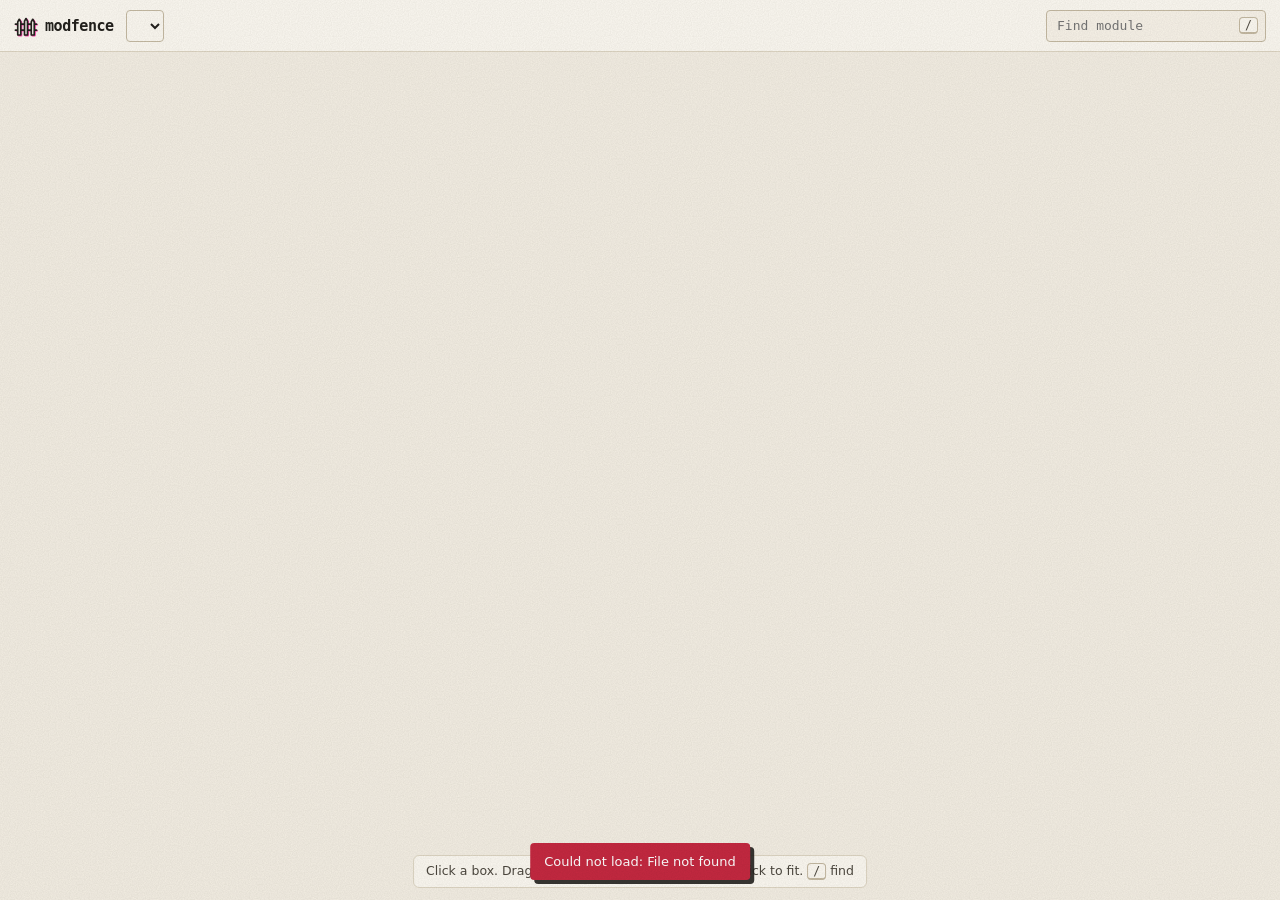
==== commit 031b4ab0: "Map: one button per step; no dialogs, no dead clicks VS Code's Simple Browser blocks prompt() and co" ====
--- a/modfence/web/index.html
+++ b/modfence/web/index.html
@@ -15,19 +15,13 @@
   </div>
   <label class="sr" for="picker">Project</label>
   <select id="picker" class="picker"></select>
+  <input id="addpath" class="picker addpath" hidden placeholder="Full path of a project folder, then Enter" aria-label="Open another project">
   <span id="stats" class="stats mono"></span>
-  <nav class="tabs" id="viewseg" aria-label="View"></nav>
   <div class="search" role="search">
     <label class="sr" for="find">Find a module</label>
     <input id="find" type="search" autocomplete="off" placeholder="Find module" aria-controls="findlist" aria-expanded="false" aria-autocomplete="list">
     <kbd>/</kbd>
     <ul id="findlist" class="findlist" role="listbox" hidden></ul>
-  </div>
-  <div class="actions">
-    <button id="tests" class="btn" type="button" title="Run the project's tests (unittest)"><span class="lbl">Run tests</span></button>
-    <button id="refresh" class="btn icon" type="button" title="Re-scan the project" aria-label="Re-scan the project"><svg viewBox="0 0 20 20" fill="none" stroke="currentColor" stroke-width="1.6" stroke-linecap="round"><path d="M16 10a6 6 0 1 1-1.8-4.3"/><path d="M16 3.5V7h-3.5"/></svg></button>
-    <button id="theme" class="btn" type="button" aria-label="Appearance"><span class="lbl">Auto</span></button>
-    <button id="help" class="btn icon" type="button" aria-label="How modfence works" title="How modfence works (?)"><svg viewBox="0 0 20 20" fill="none" stroke="currentColor" stroke-width="1.6" stroke-linecap="round"><circle cx="10" cy="10" r="7"/><path d="M8 8a2 2 0 1 1 2.8 1.8c-.5.3-.8.7-.8 1.2v.5"/><circle cx="10" cy="14.2" r=".4" fill="currentColor"/></svg></button>
   </div>
 </header>
 
@@ -39,9 +33,9 @@
       <defs>
         <pattern id="hatch" width="8" height="8" patternUnits="userSpaceOnUse" patternTransform="rotate(45)"><rect width="8" height="8" class="hatch-bg"/><line x1="0" y1="0" x2="0" y2="8" class="hatch-line"/></pattern>
         <pattern id="dots" width="6" height="6" patternUnits="userSpaceOnUse"><circle cx="3" cy="3" r="1.4" class="dot-fill"/></pattern>
-        <marker id="ah" viewBox="0 0 10 10" refX="9" refY="5" markerUnits="userSpaceOnUse" markerWidth="11" markerHeight="11" orient="auto-start-reverse"><path class="arrow" d="M0 1L9 5L0 9z"/></marker>
-        <marker id="ah-dep" viewBox="0 0 10 10" refX="9" refY="5" markerUnits="userSpaceOnUse" markerWidth="11" markerHeight="11" orient="auto-start-reverse"><path class="arrow dep" d="M0 1L9 5L0 9z"/></marker>
-        <marker id="ah-use" viewBox="0 0 10 10" refX="9" refY="5" markerUnits="userSpaceOnUse" markerWidth="11" markerHeight="11" orient="auto-start-reverse"><path class="arrow use" d="M0 1L9 5L0 9z"/></marker>
+        <marker id="ah" viewBox="0 0 10 10" refX="10" refY="5" markerUnits="userSpaceOnUse" markerWidth="9" markerHeight="9" orient="auto-start-reverse"><path class="arrow" d="M0 1.5L10 5L0 8.5L2.6 5z"/></marker>
+        <marker id="ah-dep" viewBox="0 0 10 10" refX="10" refY="5" markerUnits="userSpaceOnUse" markerWidth="9" markerHeight="9" orient="auto-start-reverse"><path class="arrow dep" d="M0 1.5L10 5L0 8.5L2.6 5z"/></marker>
+        <marker id="ah-use" viewBox="0 0 10 10" refX="10" refY="5" markerUnits="userSpaceOnUse" markerWidth="9" markerHeight="9" orient="auto-start-reverse"><path class="arrow use" d="M0 1.5L10 5L0 8.5L2.6 5z"/></marker>
       </defs>
       <g id="world"><g id="edges"></g><g id="nodes"></g></g>
     </svg>
@@ -49,14 +43,9 @@
   <div class="alt" id="alt" hidden></div>
 
   <div class="legend" id="legend" aria-label="Legend"></div>
-  <div class="zoom" id="zoom">
-    <button class="btn icon" id="zin" type="button" aria-label="Zoom in" title="Zoom in"><svg viewBox="0 0 20 20" stroke="currentColor" stroke-width="1.7" stroke-linecap="round"><path d="M10 5v10M5 10h10"/></svg></button>
-    <button class="btn icon" id="zout" type="button" aria-label="Zoom out" title="Zoom out"><svg viewBox="0 0 20 20" stroke="currentColor" stroke-width="1.7" stroke-linecap="round"><path d="M5 10h10"/></svg></button>
-    <button class="btn icon" id="zfit" type="button" aria-label="Fit to screen" title="Fit to screen (double-click the canvas)"><svg viewBox="0 0 20 20" fill="none" stroke="currentColor" stroke-width="1.6" stroke-linecap="round"><path d="M4 8V4h4M16 8V4h-4M4 12v4h4M16 12v4h-4"/></svg></button>
-  </div>
   <nav class="crumbs" id="crumbs" aria-label="Open folder" hidden></nav>
   <div class="pick" id="pick" role="dialog" aria-label="Selected box" hidden></div>
-  <div class="hint" id="hint">Click a box. <kbd>Shift</kbd>-click: add to fence. <kbd>?</kbd> help</div>
+  <div class="hint" id="hint">Click a box. Drag to move, scroll to zoom, double-click to fit. <kbd>/</kbd> find</div>
 
   <aside class="panel" id="panel" aria-label="Module" inert>
     <div class="grip" id="grip" role="separator" aria-orientation="vertical" aria-label="Resize panel" tabindex="0"></div>
@@ -68,37 +57,15 @@
       </div>
       <button class="btn icon" id="close" type="button" aria-label="Close panel (Esc)" title="Close (Esc)"><svg viewBox="0 0 12 12" stroke="currentColor" stroke-width="1.6" stroke-linecap="round"><path d="M2 2l8 8M10 2l-8 8"/></svg></button>
     </div>
-    <div class="ptabs" id="seg" role="tablist" aria-label="Panel">
-      <button role="tab" id="tab-over" aria-controls="v-over" aria-selected="true" data-tab="over">Overview</button>
-      <button role="tab" id="tab-talk" aria-controls="v-talk" aria-selected="false" tabindex="-1" data-tab="talk">Runs <span class="count" id="tcount"></span></button>
-    </div>
     <div class="pbody" id="pbody">
-      <section class="view" id="v-over" role="tabpanel" aria-labelledby="tab-over"></section>
-      <section class="view" id="v-talk" role="tabpanel" aria-labelledby="tab-talk" aria-live="polite" hidden></section>
-    </div>
-    <div class="composer" id="composer">
-      <div class="fence" id="fence"></div>
-      <label class="clabel" for="prompt">Instruction</label>
-      <textarea id="prompt" rows="2" placeholder="Ask, or say what to change"></textarea>
-      <button type="button" class="route" id="route" hidden title="Click to switch between the fast and the full path"></button>
-      <div class="crow">
-        <span class="chint" id="chint"><kbd>Ctrl</kbd> <kbd>Enter</kbd> to send</span>
-        <button class="btn quiet" id="forget" type="button" title="Forget this fence's agent session and run history">Clear runs</button>
-        <button class="btn primary" id="send" type="button" disabled>Run</button>
-      </div>
+      <section class="view" id="v-talk" aria-live="polite"></section>
     </div>
   </aside>
 </main>
 
 <div class="tip" id="tip" role="tooltip"></div>
-<div class="scrim" id="scrim"></div>
-<div class="sheet" id="sheet" role="dialog" aria-modal="true" aria-labelledby="stitle" hidden>
-  <div class="shead"><h2 class="t mono" id="stitle"></h2><button class="btn icon" id="sclose" type="button" aria-label="Close"><svg viewBox="0 0 12 12" stroke="currentColor" stroke-width="1.6" stroke-linecap="round"><path d="M2 2l8 8M10 2l-8 8"/></svg></button></div>
-  <div class="sbody" id="scode"></div>
-</div>
 <button class="toast" id="toast" type="button" role="status" aria-live="polite"><span id="ttext"></span></button>
 
-<script src="views.js"></script>
 <script src="app.js"></script>
 </body>
 </html>
--- a/modfence/web/app.css
+++ b/modfence/web/app.css
@@ -158,7 +158,7 @@
 svg#graph { width: 100%; height: 100%; display: block; }
 body.panel-open .canvas, body.panel-open .alt { right: var(--panel-w); }
 
-.edge { fill: none; stroke: var(--text-3); stroke-opacity: 0.45; stroke-width: 1.4; }
+.edge { fill: none; stroke: var(--text-3); stroke-opacity: 0.45; stroke-width: 1.4; stroke-linecap: round; }
 .edge-hit { fill: none; stroke: transparent; stroke-width: 12; cursor: pointer; }
 .edge.dep { stroke: var(--dep); stroke-opacity: 1; stroke-width: 1.8; }
 .edge.use { stroke: var(--use-ink); stroke-opacity: 1; stroke-width: 1.8; }
@@ -250,7 +250,8 @@
   position: absolute; left: 50%; bottom: 12px; transform: translateX(-50%); z-index: 9; padding: 6px 12px; border-radius: 6px;
   background: var(--surface); border: 1px solid var(--line); color: var(--text-2); font-size: 12.5px; white-space: nowrap;
 }
-body.panel-open .hint, body:not([data-view="graph"]) .hint, .pick:not([hidden]) ~ .hint { display: none; }
+body.panel-open .hint, .pick:not([hidden]) ~ .hint { display: none; }
+.addpath { width: min(420px, 40vw); }
 /* the picked box: a docked side bar on the right, full height, scrolls on its own */
 .pick { position: absolute; top: 0; right: 0; bottom: 0; z-index: 12; width: min(360px, 100%); overflow-y: auto; overscroll-behavior: contain;
   padding: 14px 16px 20px; background: var(--surface); border-left: 1.5px solid var(--ink); box-shadow: -4px 0 0 var(--fence); }
@@ -651,20 +652,47 @@
 @keyframes asks { to { stroke-opacity: 0.35; } }
 @media (prefers-reduced-motion: reduce) { .node.asks .card { animation: none; } }
 
-/* the project's docs */
-.pick .docs li { position: relative; padding-right: 26px; }
-.pick .docs [data-undoc] { position: absolute; right: 0; top: 4px; }
-.pick .stale { color: var(--bad); }
-.pick li .btn.mini, .btn.mini { height: 22px; padding: 0 6px; font-size: 11.5px; align-self: flex-start; }
-.docedit { width: 100%; min-height: 60vh; box-sizing: border-box; font: 13px/1.5 var(--mono); padding: 10px; border: 1.5px solid var(--line-2); border-radius: var(--r); background: var(--surface); color: var(--text); }
+/* a lesson from a run, written into the project's docs */
 .lesson { display: flex; flex-wrap: wrap; gap: 6px; align-items: center; margin: 10px 0; padding: 8px 10px; border: 1px dashed var(--line-2); border-radius: var(--r); font-size: 13px; }
 .lesson label { flex: 1 1 100%; display: flex; flex-direction: column; gap: 4px; }
 .lesson input { height: 30px; padding: 0 8px; border: 1.5px solid var(--line-2); border-radius: var(--r); background: var(--surface); color: var(--text); }
 .lesson select { height: 30px; max-width: 60%; }
 
-/* golden rule 1: which path a task takes, and why */
+/* golden rule 7: which path a task takes, and why */
 .route { all: unset; display: block; margin: 6px 0 2px; padding: 6px 8px; border-radius: var(--r); font-size: 12.5px; line-height: 1.4; cursor: pointer; color: var(--text-2); border: 1px dashed var(--line-2); }
 .route[hidden] { display: none; }
 .route.fast b { color: var(--ok); }
 .route.full b { color: var(--fence-ink); }
 .route:hover, .route:focus-visible { border-color: var(--ink); }
+
+/* inside a function: its frame; the other functions outside; boxes with no link as chips */
+.frame { fill: var(--fence-soft); fill-opacity: 0.35; stroke: var(--line-2); stroke-width: 1.5; stroke-dasharray: 6 4; }
+.frame-name { font: 650 13px var(--font); fill: var(--text-2); letter-spacing: 0.02em; text-transform: uppercase; }
+.lone-cap { font: 12px var(--font); fill: var(--text-3); }
+.node.chip .name { font-size: 12.5px; }
+
+/* skills for this project */
+.skills li { display: flex; flex-direction: column; gap: 3px; padding: 8px 0; border-top: 1px solid var(--line); }
+.skills li.weak { opacity: 0.6; }
+.skills .pa { display: flex; gap: 10px; align-items: center; }
+.sub.bad { color: var(--bad); }
+.rfoot .commit { display: flex; gap: 8px; align-items: center; flex-wrap: wrap; font-size: 12.5px; margin: 4px 0; }
+
+/* the side bar's own instruction box: the picked box is the fence */
+.pick .ask { margin-top: 12px; display: flex; flex-direction: column; gap: 6px; }
+.pick .ask textarea { width: 100%; box-sizing: border-box; resize: vertical; min-height: 64px; padding: 8px 10px; font: 13.5px/1.45 var(--font); border: 1.5px solid var(--ink); border-radius: var(--r); background: var(--surface); color: var(--text); }
+.pick .ask textarea:focus-visible { outline: 2px solid var(--fence); outline-offset: 1px; }
+.pick .ask .route { margin: 0; }
+
+/* hand-off: your own agent works, modfence watches */
+.handwait { margin: 10px 0; padding: 10px 12px; border: 1.5px solid var(--fence); border-radius: var(--r); background: var(--fence-soft); font-size: 13px; }
+.handwait p { margin: 0 0 6px; }
+.handwait .pa { display: flex; gap: 8px; flex-wrap: wrap; }
+.handtext { width: 100%; min-height: 160px; margin-top: 8px; box-sizing: border-box; font: 12px/1.4 var(--mono); }
+#runbar { overflow: hidden; white-space: nowrap; }
+#runbar > span { overflow: hidden; text-overflow: ellipsis; min-width: 0; }
+.composer.handing .clabel, .composer.handing #prompt, .composer.handing #route, .composer.handing #chint, .composer.handing #forget { display: none; }
+.agent { border-top: 1px solid var(--line); padding: 8px 0; }
+.agent pre { white-space: pre-wrap; font-size: 12px; margin: 6px 0 0; }
+.agent .bad { color: var(--bad); }
+.handtext.line { min-height: 0; height: auto; }
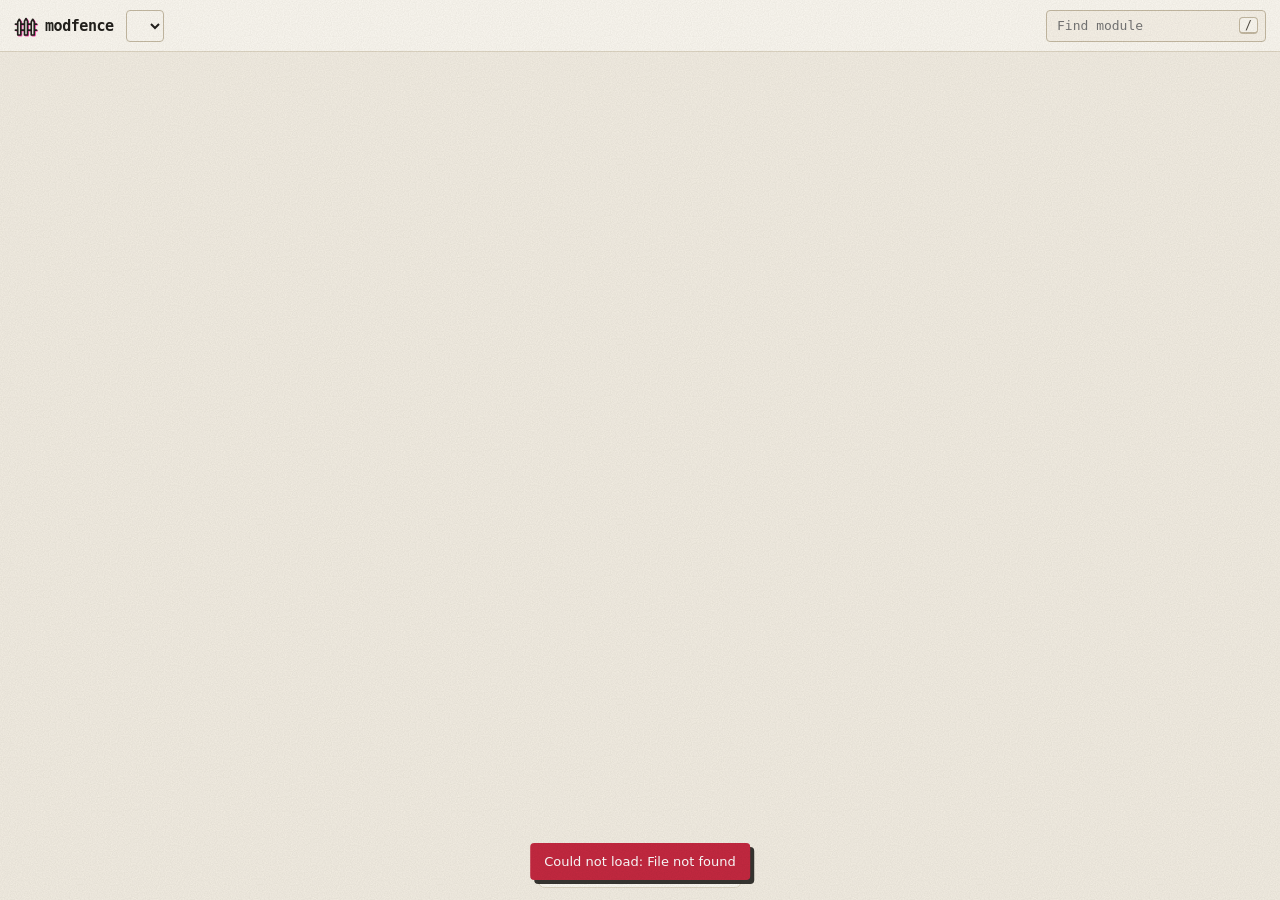
==== commit 065c0c29: "Just-in-time fence: the task picks the module A UserPromptSubmit hook reads the task you give Claude" ====
--- a/modfence/web/index.html
+++ b/modfence/web/index.html
@@ -40,12 +40,11 @@
       <g id="world"><g id="edges"></g><g id="nodes"></g></g>
     </svg>
   </div>
-  <div class="alt" id="alt" hidden></div>
 
   <div class="legend" id="legend" aria-label="Legend"></div>
   <nav class="crumbs" id="crumbs" aria-label="Open folder" hidden></nav>
   <div class="pick" id="pick" role="dialog" aria-label="Selected box" hidden></div>
-  <div class="hint" id="hint">Click a box. Drag to move, scroll to zoom, double-click to fit. <kbd>/</kbd> find</div>
+  <div class="hint" id="hint">Click a box to see it. <kbd>/</kbd> find</div>
 
   <aside class="panel" id="panel" aria-label="Module" inert>
     <div class="grip" id="grip" role="separator" aria-orientation="vertical" aria-label="Resize panel" tabindex="0"></div>
--- a/modfence/web/app.css
+++ b/modfence/web/app.css
@@ -146,6 +146,11 @@
 .runbar .dot { width: 8px; height: 8px; border-radius: 50%; background: var(--fence); animation: blink 1.6s ease-in-out infinite; }
 .runbar .mono { font-size: 12.5px; }
 .runbar button { margin-left: auto; height: 24px; font-size: 12px; }
+.runbar.still::after { display: none; }
+.runbar.still .dot { animation: none; }
+.runbar .others, .runbar .ask { display: inline-flex; gap: 6px; align-items: center; margin-left: 12px; }
+.runbar .others button, .runbar .ask button { margin-left: 0; }
+.runbar .lk { all: unset; cursor: pointer; font-weight: 650; text-decoration: underline; text-decoration-color: var(--fence); }
 @keyframes blink { 50% { opacity: 0.3; } }
 
 /* ---------- stage ---------- */
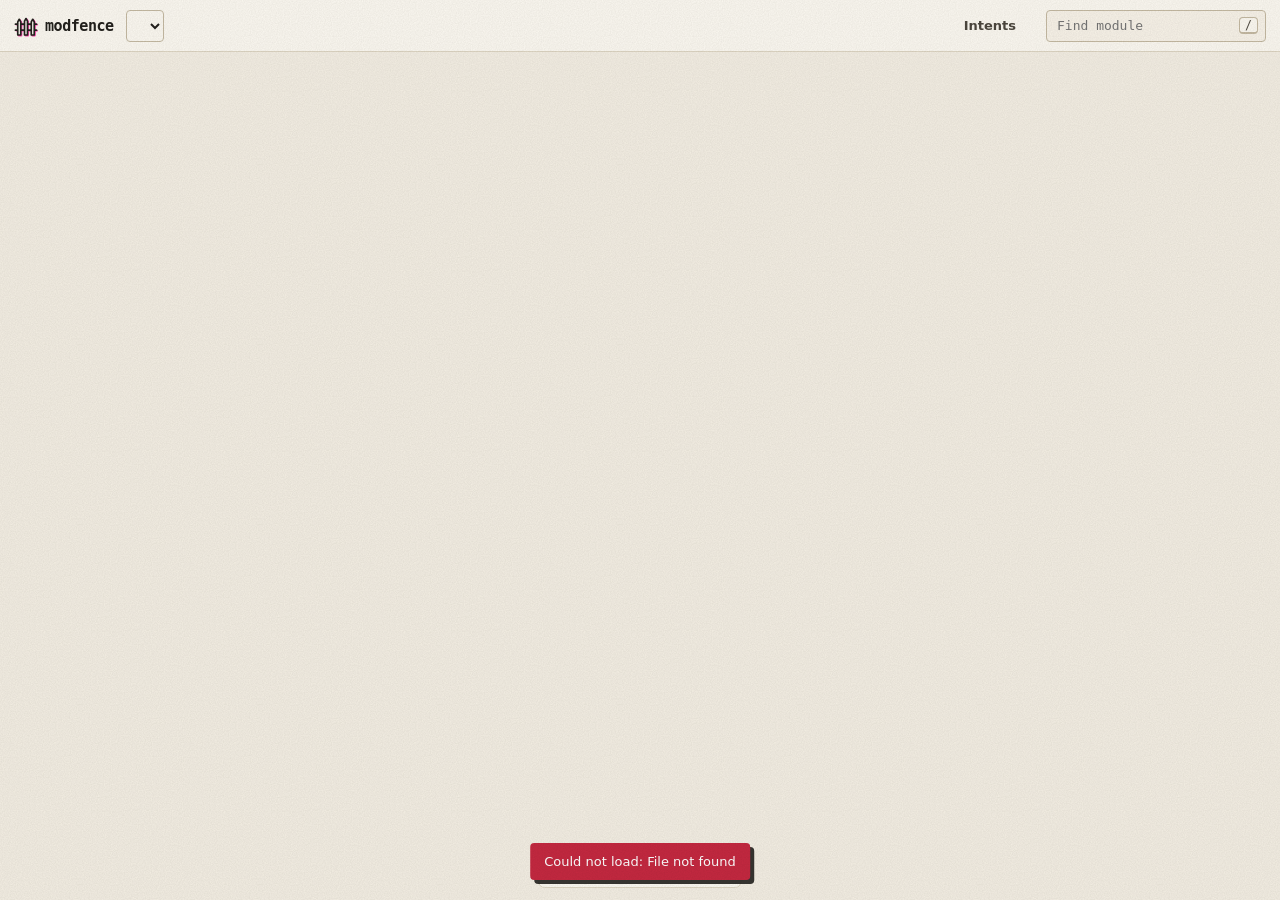
==== commit 19c3bc54: "Map: open fast, say what loads, link the intents The server warms each project's roles view at start" ====
--- a/modfence/web/index.html
+++ b/modfence/web/index.html
@@ -17,6 +17,7 @@
   <select id="picker" class="picker"></select>
   <input id="addpath" class="picker addpath" hidden placeholder="Full path of a project folder, then Enter" aria-label="Open another project">
   <span id="stats" class="stats mono"></span>
+  <a id="intents" class="intents" href="/mod.html" title="What your agent understood, and what it waits for you to decide">Intents</a>
   <div class="search" role="search">
     <label class="sr" for="find">Find a module</label>
     <input id="find" type="search" autocomplete="off" placeholder="Find module" aria-controls="findlist" aria-expanded="false" aria-autocomplete="list">
@@ -41,6 +42,7 @@
     </svg>
   </div>
 
+  <div class="loading" id="loading" hidden><b>Reading the project</b><span>Every Python file, its imports and its history. A big project takes a few seconds the first time.</span></div>
   <div class="legend" id="legend" aria-label="Legend"></div>
   <nav class="crumbs" id="crumbs" aria-label="Open folder" hidden></nav>
   <div class="pick" id="pick" role="dialog" aria-label="Selected box" hidden></div>
--- a/modfence/web/app.css
+++ b/modfence/web/app.css
@@ -124,7 +124,7 @@
 .tabs button:hover { color: var(--text); }
 .tabs button[aria-pressed="true"] { color: var(--text); }
 .tabs button kbd { margin-left: 6px; font-size: 10.5px; opacity: 0.8; }
-.search { position: relative; margin-left: auto; display: flex; align-items: center; }
+.search { position: relative; display: flex; align-items: center; }
 .search input { width: 220px; height: 32px; border: 1.5px solid var(--line-2); border-radius: var(--r); padding: 0 30px 0 10px; background: var(--surface-2); font-family: var(--mono); font-size: 13px; }
 .search input:focus { background: var(--surface); }
 .search kbd { position: absolute; right: 8px; pointer-events: none; }
@@ -147,6 +147,15 @@
 .runbar .mono { font-size: 12.5px; }
 .runbar button { margin-left: auto; height: 24px; font-size: 12px; }
 .runbar.still::after { display: none; }
+.intents { margin-left: auto; margin-right: 10px; font-size: 13px; font-weight: 600; color: var(--text-2); text-decoration: none; padding: 4px 8px; border-radius: var(--r); }
+.intents:hover { background: var(--sunken); color: var(--text); }
+.intents.waiting { color: var(--fence-ink); }
+.intents.waiting::before { content: "● "; }
+.loading { position: absolute; inset: 0; display: grid; place-content: center; gap: 6px; text-align: center; color: var(--text-2); pointer-events: none; }
+.loading[hidden] { display: none; }
+.loading b { font-size: 17px; color: var(--text); }
+.loading b::after { content: "…"; animation: blink 1.6s ease-in-out infinite; }
+.loading span { font-size: 13px; max-width: 36ch; }
 .runbar.still .dot { animation: none; }
 .runbar .others, .runbar .ask { display: inline-flex; gap: 6px; align-items: center; margin-left: 12px; }
 .runbar .others button, .runbar .ask button { margin-left: 0; }
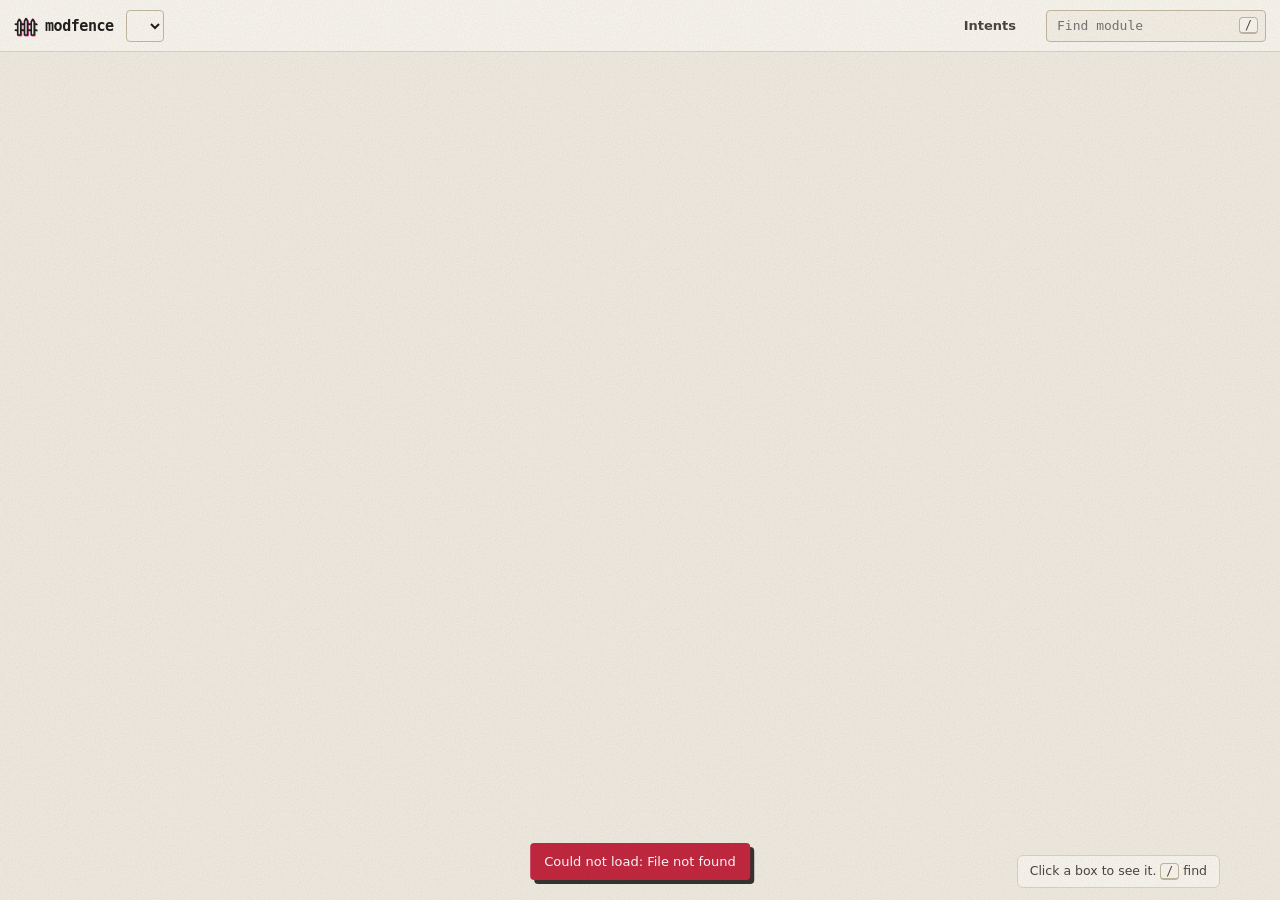
==== commit 6a2ee9c9: "Map: a lighter fence hatch, its legend entry, the hint clear of the legend Co-Authored-By: Claude Op" ====
--- a/modfence/web/index.html
+++ b/modfence/web/index.html
@@ -32,7 +32,7 @@
   <div id="canvas" class="canvas" aria-label="Module graph">
     <svg id="graph" role="group" aria-label="Modules and their imports">
       <defs>
-        <pattern id="hatch" width="8" height="8" patternUnits="userSpaceOnUse" patternTransform="rotate(45)"><rect width="8" height="8" class="hatch-bg"/><line x1="0" y1="0" x2="0" y2="8" class="hatch-line"/></pattern>
+        <pattern id="hatch" width="11" height="11" patternUnits="userSpaceOnUse" patternTransform="rotate(45)"><rect width="11" height="11" class="hatch-bg"/><line x1="0" y1="0" x2="0" y2="11" class="hatch-line"/></pattern>
         <pattern id="dots" width="6" height="6" patternUnits="userSpaceOnUse"><circle cx="3" cy="3" r="1.4" class="dot-fill"/></pattern>
         <marker id="ah" viewBox="0 0 10 10" refX="10" refY="5" markerUnits="userSpaceOnUse" markerWidth="9" markerHeight="9" orient="auto-start-reverse"><path class="arrow" d="M0 1.5L10 5L0 8.5L2.6 5z"/></marker>
         <marker id="ah-dep" viewBox="0 0 10 10" refX="10" refY="5" markerUnits="userSpaceOnUse" markerWidth="9" markerHeight="9" orient="auto-start-reverse"><path class="arrow dep" d="M0 1.5L10 5L0 8.5L2.6 5z"/></marker>
--- a/modfence/web/app.css
+++ b/modfence/web/app.css
@@ -195,7 +195,7 @@
 .arrow.dep { fill: var(--dep); fill-opacity: 1; }
 .arrow.use { fill: var(--use-ink); fill-opacity: 1; }
 .hatch-bg { fill: var(--fence-soft); }
-.hatch-line { stroke: var(--fence-line); stroke-width: 2.5; }
+.hatch-line { stroke: var(--fence-line); stroke-width: 1.5; opacity: 0.55; } /* light enough to read the box's text through */
 .dot-fill { fill: var(--ok-ink); fill-opacity: 0.35; }
 
 .node { cursor: pointer; outline: none; }
@@ -223,14 +223,14 @@
 .crumbs span { color: var(--text-3); }
 .crumbs button b { font-weight: 700; color: var(--fence-ink); margin-right: 2px; }
 .crumbs button[aria-current="true"] { border-color: var(--ink); box-shadow: 2px 2px 0 var(--fence); }
-.crumbs .act { background: var(--fence); color: var(--ink); border-color: var(--ink); font-family: var(--font, inherit); }
+.crumbs .act { margin-left: 6px; padding: 2px 10px; background: var(--fence); color: var(--ink); border-color: var(--ink); font: 600 12.5px var(--font); }
 .crumbs .act.q { background: var(--surface); }
 .node.edge { opacity: 0.55; }
 .node.edge .card { stroke-dasharray: 3 3; fill: var(--surface-2); }
 .rfiles { list-style: none; margin: 8px 0 0; padding: 0; font-size: 12.5px; }
 .rfiles li { display: grid; grid-template-columns: minmax(0, 1fr) minmax(0, 1.2fr) 160px; gap: 10px; align-items: center; padding: 5px 0; border-top: 1px solid var(--line); }
 .rfiles .d { color: var(--text-3); overflow: hidden; text-overflow: ellipsis; white-space: nowrap; }
-.crumbs em { font: italic 12px var(--sans, inherit); color: var(--text-3); margin-left: 8px; }
+.crumbs em { font: italic 12px var(--font); color: var(--text-3); margin-left: 8px; }
 body.panel-open .crumbs { max-width: calc(100% - var(--panel-w) - 32px); }
 .node.faded { opacity: 0.45; }
 .node.dep .card { stroke: var(--dep); stroke-width: 1.5; }
@@ -255,13 +255,14 @@
   background: var(--surface); border: 1.5px solid var(--line-2); border-radius: var(--r); font-size: 12px; color: var(--text-2); max-width: 60%;
 }
 .legend:empty { display: none; }
+.legend svg.ln { margin-right: 6px; vertical-align: 1px; }
 .legend i { display: inline-block; width: 12px; height: 12px; border-radius: 2px; margin-right: 6px; vertical-align: -2px; border: 2px solid; }
 .legend i.hatch { background: repeating-linear-gradient(45deg, var(--fence-line) 0 2px, var(--fence-soft) 2px 6px); }
 .zoom { position: absolute; right: 12px; bottom: 12px; z-index: 10; display: flex; flex-direction: column; gap: 4px; }
 body.panel-open .zoom { right: calc(var(--panel-w) + 12px); }
 body:not([data-view="graph"]) .zoom { display: none; }
 .hint {
-  position: absolute; left: 50%; bottom: 12px; transform: translateX(-50%); z-index: 9; padding: 6px 12px; border-radius: 6px;
+  position: absolute; right: 60px; bottom: 12px; z-index: 9; padding: 6px 12px; border-radius: 6px; /* right of the legend, left of zoom */
   background: var(--surface); border: 1px solid var(--line); color: var(--text-2); font-size: 12.5px; white-space: nowrap;
 }
 body.panel-open .hint, .pick:not([hidden]) ~ .hint { display: none; }
@@ -646,7 +647,7 @@
   body:not(.panel-open) .panel { transform: translateY(32px); }
   @starting-style { body.panel-open .panel { transform: translateY(32px); opacity: 0; } }
   body.panel-open .zoom { right: 12px; }
-  .hint { white-space: normal; width: calc(100% - 24px); }
+  .hint { display: none; } /* no room beside the legend; the boxes say they can be clicked */
 }
 body[data-view="history"] :is(.crumbs, .legend, .zoom, .hint) { display: none; }
 .fseal { float: right; margin-top: 4px; font: 12px var(--mono); padding: 2px 8px; border: 1.5px solid var(--ink); border-radius: var(--r); background: var(--ink); color: var(--surface); cursor: pointer; }
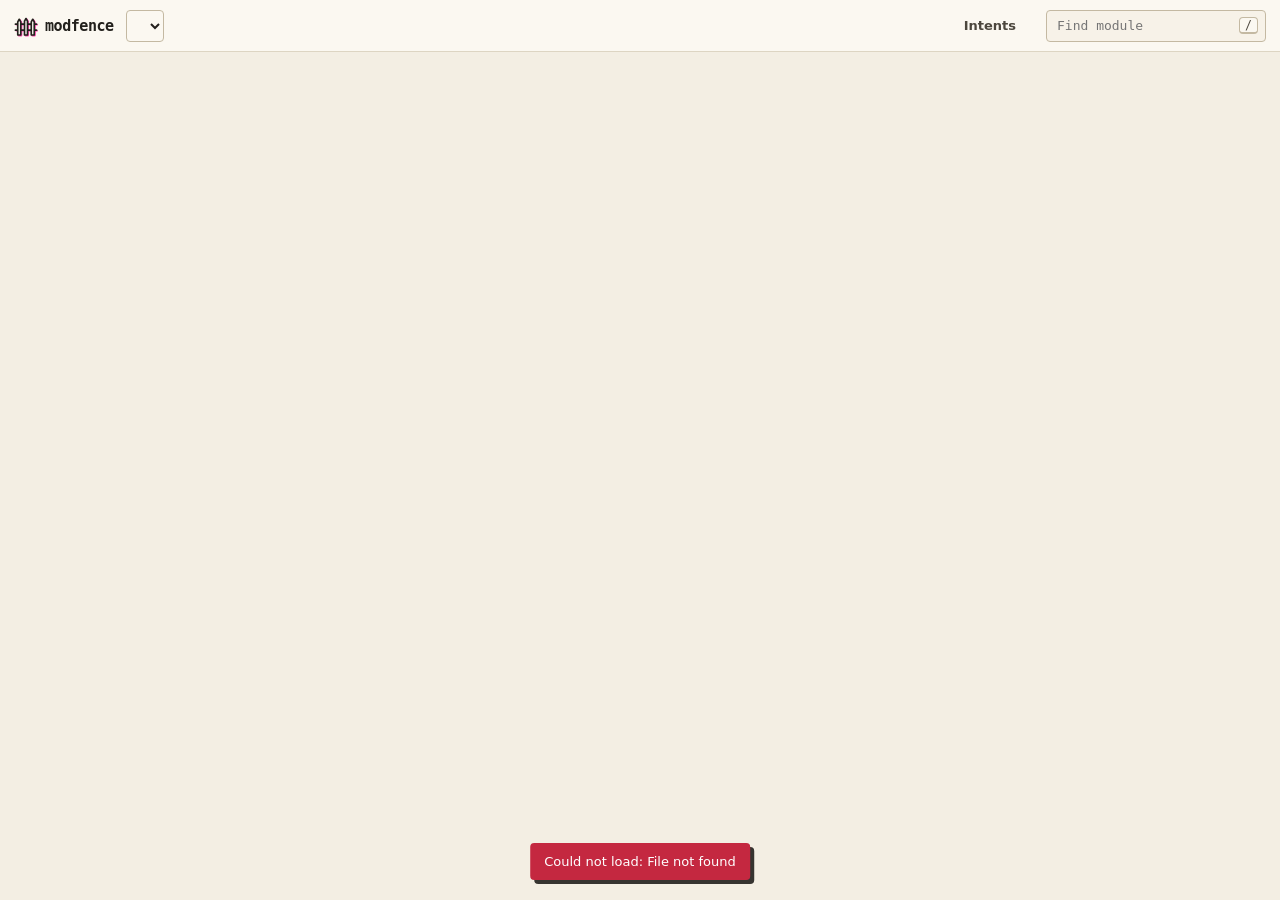
==== commit 5e0847eb: "Map: fixes from a design review - the fence bar leads with the agent's request (Allow, Refuse), says" ====
--- a/modfence/web/index.html
+++ b/modfence/web/index.html
@@ -46,7 +46,6 @@
   <div class="legend" id="legend" aria-label="Legend"></div>
   <nav class="crumbs" id="crumbs" aria-label="Open folder" hidden></nav>
   <div class="pick" id="pick" role="dialog" aria-label="Selected box" hidden></div>
-  <div class="hint" id="hint">Click a box to see it. <kbd>/</kbd> find</div>
 
   <aside class="panel" id="panel" aria-label="Module" inert>
     <div class="grip" id="grip" role="separator" aria-orientation="vertical" aria-label="Resize panel" tabindex="0"></div>
--- a/modfence/web/app.css
+++ b/modfence/web/app.css
@@ -63,13 +63,7 @@
   --bad: #ff6b7a; --bad-soft: rgba(255, 107, 122, 0.14); --focus: #4fb0ff; --shadow-pop: 4px 4px 0 rgba(255, 92, 188, 0.55); --grain-o: 0.07;
 }
 
-/* paper grain over everything, like ink on uncoated stock */
-body::after {
-  content: ""; position: fixed; inset: 0; z-index: 95; pointer-events: none; opacity: var(--grain-o); mix-blend-mode: multiply;
-  background-image: url("data:image/svg+xml,%3Csvg xmlns='http://www.w3.org/2000/svg' width='180' height='180'%3E%3Cfilter id='n'%3E%3CfeTurbulence type='fractalNoise' baseFrequency='.85' numOctaves='2' stitchTiles='stitch'/%3E%3CfeColorMatrix values='0 0 0 0 .13 0 0 0 0 .12 0 0 0 0 .1 0 0 0 .6 0'/%3E%3C/filter%3E%3Crect width='100%25' height='100%25' filter='url(%23n)'/%3E%3C/svg%3E");
-}
-:root[data-theme="dark"] body::after { mix-blend-mode: screen; }
-@media (prefers-color-scheme: dark) { :root:not([data-theme="light"]) body::after { mix-blend-mode: screen; } }
+
 
 * { box-sizing: border-box; }
 html, body { height: 100%; margin: 0; }
@@ -136,8 +130,8 @@
 
 /* run status, visible even with the panel closed */
 .runbar {
-  position: fixed; top: var(--top); left: 0; right: 0; z-index: 25; height: 32px; display: flex; align-items: center; gap: 10px;
-  padding: 0 14px; background: var(--fence-soft); border-bottom: 1px solid var(--fence-line); color: var(--fence-ink); font-size: 13px;
+  position: fixed; top: var(--top); left: 0; right: 0; z-index: 25; min-height: 32px; display: flex; flex-wrap: wrap; align-items: center; gap: 4px 10px;
+  padding: 4px 14px; background: var(--fence-soft); border-bottom: 1px solid var(--fence-line); color: var(--fence-ink); font-size: 13px;
 }
 .runbar[hidden] { display: none; }
 .runbar { overflow: hidden; }
@@ -165,14 +159,14 @@
 /* ---------- stage ---------- */
 .stage { position: fixed; top: var(--top); left: 0; right: 0; bottom: 0; transform-origin: 50% 0; transition: transform 520ms cubic-bezier(.32, .72, 0, 1), filter 520ms ease; }
 body.sheet-open .stage { transform: scale(0.985); filter: saturate(0.85); }
-body.running .stage { top: calc(var(--top) + 32px); }
+body.running .stage { top: calc(var(--top) + var(--runbar-h, 32px)); } /* the bar wraps in a narrow pane */
 .canvas { position: absolute; inset: 0; touch-action: none; cursor: grab; }
 .canvas.panning { cursor: grabbing; }
 .canvas[hidden] { display: none; }
 svg#graph { width: 100%; height: 100%; display: block; }
 body.panel-open .canvas, body.panel-open .alt { right: var(--panel-w); }
 
-.edge { fill: none; stroke: var(--text-3); stroke-opacity: 0.45; stroke-width: 1.4; stroke-linecap: round; }
+.edge { fill: none; stroke: var(--text-3); stroke-opacity: 0.75; stroke-width: 1.4; stroke-linecap: round; }
 .edge-hit { fill: none; stroke: transparent; stroke-width: 12; cursor: pointer; }
 .edge.dep { stroke: var(--dep); stroke-opacity: 1; stroke-width: 1.8; }
 .edge.use { stroke: var(--use-ink); stroke-opacity: 1; stroke-width: 1.8; }
@@ -195,7 +189,7 @@
 .arrow.dep { fill: var(--dep); fill-opacity: 1; }
 .arrow.use { fill: var(--use-ink); fill-opacity: 1; }
 .hatch-bg { fill: var(--fence-soft); }
-.hatch-line { stroke: var(--fence-line); stroke-width: 1.5; opacity: 0.55; } /* light enough to read the box's text through */
+.hatch-line { stroke: var(--fence-line); stroke-width: 1.5; opacity: 0.32; } /* light enough to read the box's text through */
 .dot-fill { fill: var(--ok-ink); fill-opacity: 0.35; }
 
 .node { cursor: pointer; outline: none; }
@@ -211,6 +205,8 @@
 .node .tag.minus { fill: var(--bad); }
 .node:hover .card { stroke: var(--text-3); }
 .node:focus-visible .card { stroke: var(--focus); stroke-width: 3; }
+.node:focus-visible .ring { opacity: 1; stroke: var(--focus); stroke-width: 3; } /* above fenced/selected styles, which win on .card */
+.runbar .lk:focus-visible { outline: 2px solid var(--focus); outline-offset: 2px; }
 .node.tests .card { fill: var(--surface-2); stroke-dasharray: 4 3; }
 .node .stack { fill: var(--surface-2); stroke: var(--line-2); stroke-width: 1.5; }
 .node.group .card { stroke: var(--text-2); }
